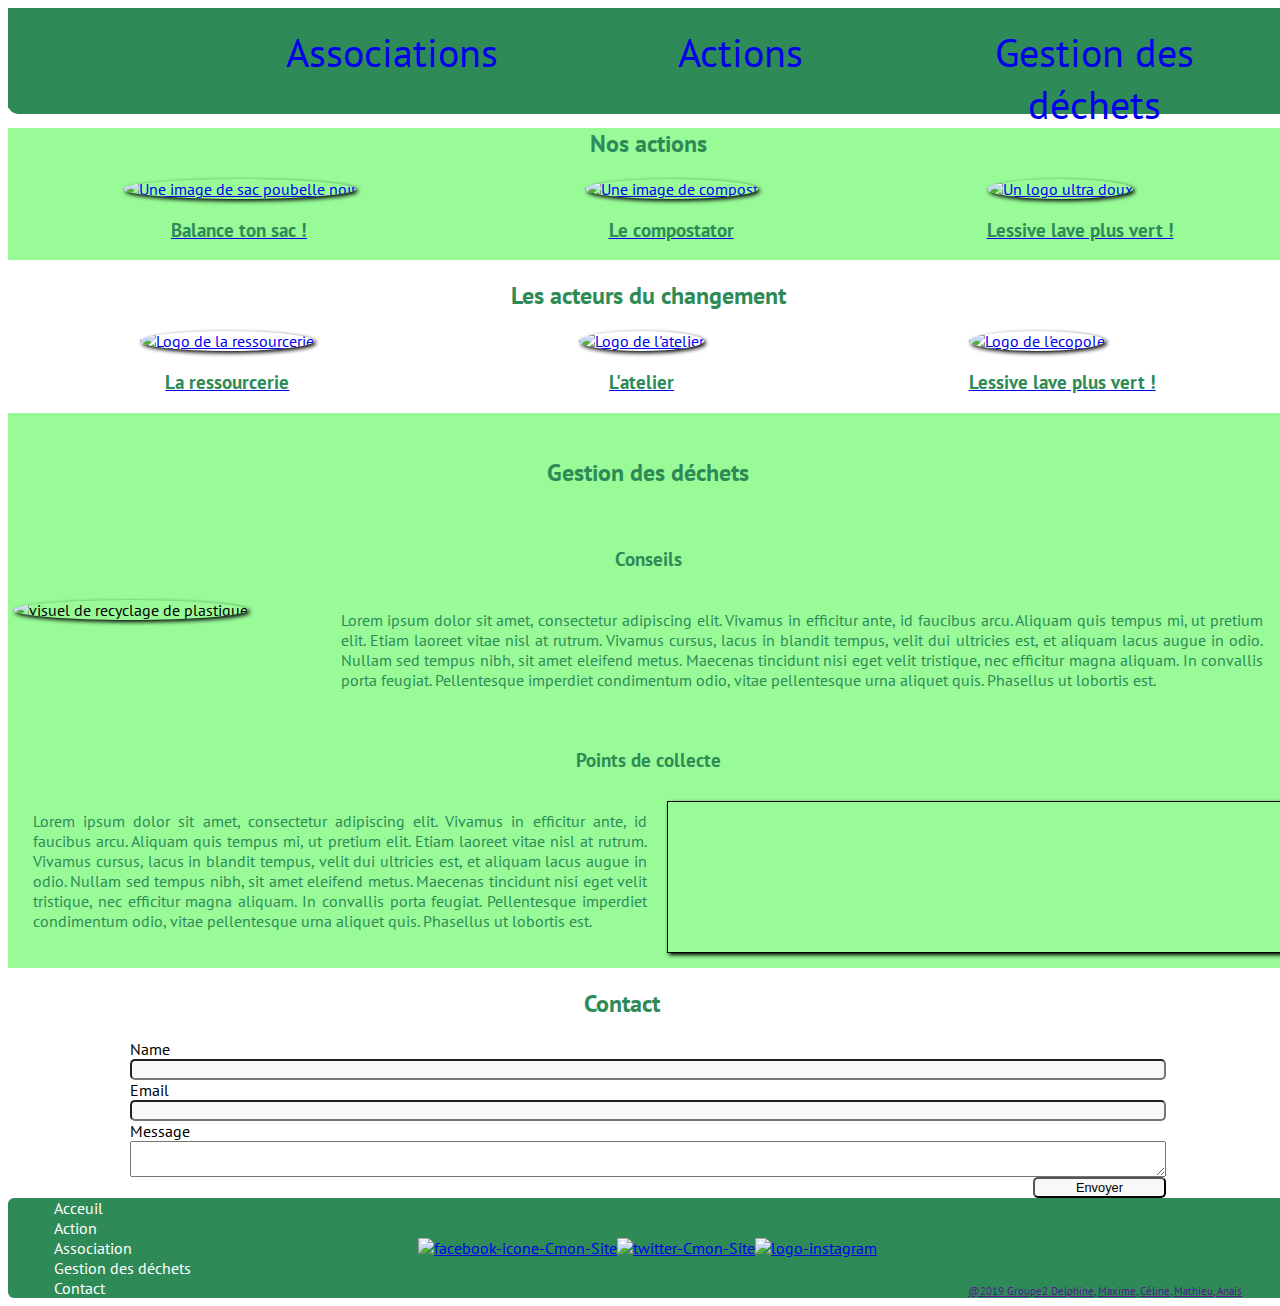
==== index.html @ fabef64c "Version groupée a redebugger" ====
<!DOCTYPE html>
<html>
	<head>
		<title>Nantes Cité Verte</title>
		<link rel="stylesheet" type="text/css" href="style.css">
		<meta name="viewport" content="initial-scale=1, maximum-scale=1">
		<link href="https://fonts.googleapis.com/css?family=PT+Sans&display=swap" rel="stylesheet">
	</head>

	<body>

		
		<div class="ensemble_menu">

			<div align="centrer"><a href="#exemple1" class="icone">&#9776</a></div> 

			

			<div class="menu" id="exemple1">
			  
			    <nav class="page">
			    	<img src="images/Logo.png" alt="logo Elephant" class="imgNav">
				    <ul class="ulNav">
				    	<li><a href="" class="close aNav">&#10006</a></li>
				    	<li><a href="#associations" class="aNav">Associations</a></li>	
				    	<li><a href="#actions" class="aNav">Actions</a></li>
				    	<li><a href="#dechets" class="aNav">Gestion des déchets</a></li>
				    </ul>
			    
			    </nav>

			</div>
		
		</div>

	<section id="actions" class="fondvert">
		<h2> Nos actions </h2>
		<div class="container-general">
			<div class="element">
				<a href="balance1.html">
					 <img src="./image/sac.jpg" alt="Une image de sac poubelle noir">
					 <h3 class="lien1">Balance ton sac !</h3>
				</a>
			</div>
			<div class="element">
				<a href="compostator2">
					<img src="./image/compost.jpg" alt="Une image de compost">
				 	<h3 class="lien1">Le compostator</h3>
				</a>
			 </div>
			 <div class="element">
				 <a href="lessive3">
				 	<img src="./image/lessive.jpg" alt="Un logo ultra doux">
				 	<h3 class="lien1">Lessive lave plus vert !</h3>
				 </a>
			 </div>
		</div>
	</section>
	
	<section id="associations">
		<h2> Les acteurs du changement </h2>
		<div class="container-general">
			<div class="element">
			 	<a href="ressourcerie1.html">
			 		<img src="./image/ressourcerie.jpg" alt="Logo de la ressourcerie">
			 		<h3 class="lien1">La ressourcerie</h3>
				</a>
			</div>
			<div class="element">
				<a href="atelier2.html">
					<img src="./image/l'atelier.jpg" alt="Logo de l'atelier">
			 		<h3 class="lien1">L'atelier</h3>
			 	</a>
			 </div>
			 <div class="element">
			 	<a href="ecopole3.html">
			 		<img src="./image/ecopole.jpeg" alt="Logo de l'ecopole">
			 		<h3 class="lien1">Lessive lave plus vert !</h3>
			 </a>
			 </div>
			</div>
	</section>
	
	<section class="containerD" id="dechets">
 			<h2>Gestion des déchets</h2>
            <h3>Conseils</h3>
            <div class="visuelg">
                <div class="visuel">
                   <img  
                   src="image/canvaRecyc.jpg" alt="visuel de recyclage de plastique"> 
                </div>
                <p>Lorem ipsum dolor sit amet, consectetur adipiscing elit. Vivamus in efficitur ante, id faucibus arcu. Aliquam quis tempus mi, ut pretium elit. Etiam laoreet vitae nisl at rutrum. Vivamus cursus, lacus in blandit tempus, velit dui ultricies est, et aliquam lacus augue in odio. Nullam sed tempus nibh, sit amet eleifend metus. Maecenas tincidunt nisi eget velit tristique, nec efficitur magna aliquam. In convallis porta feugiat. Pellentesque imperdiet condimentum odio, vitae pellentesque urna aliquet quis. Phasellus ut lobortis est. </p>
            </div>
            <h3>Points de collecte</h3>
            <div class="visueld">
                <p>Lorem ipsum dolor sit amet, consectetur adipiscing elit. Vivamus in efficitur ante, id faucibus arcu. Aliquam quis tempus mi, ut pretium elit. Etiam laoreet vitae nisl at rutrum. Vivamus cursus, lacus in blandit tempus, velit dui ultricies est, et aliquam lacus augue in odio. Nullam sed tempus nibh, sit amet eleifend metus. Maecenas tincidunt nisi eget velit tristique, nec efficitur magna aliquam. In convallis porta feugiat. Pellentesque imperdiet condimentum odio, vitae pellentesque urna aliquet quis. Phasellus ut lobortis est. </p>
                <iframe id="carteGoogle" class="visuel"
                    title="Carte collecte des déchets à Nantes"
                    src="https://www.google.com/maps/embed?pb=!1m14!1m12!1m3!1d10840.616707391895!2d-1.54962635!3d47.213565499999994!2m3!1f0!2f0!3f0!3m2!1i1024!2i768!4f13.1!5e0!3m2!1sfr!2sfr!4v1568629196642!5m2!1sfr!2sfr">
                </iframe>
            </div>
            </section>	
	<section class="containerFormulaire">
		<form>
        	<div class="containerFormulaire">
            	<h2 class="contact">Contact</h2>
            	<label for="Name"> Name </label>
            	<input type="text" name="Name" id="Name">
            	<label for="Email">Email</label>
            	<input type="text" name="Email" id="Email">
            	<label for="Message"> Message </label>
            	<textarea name="Message" id="Message"></textarea>
            	<input class="Send" type="submit" value="Envoyer">
       		</div>    
    </form> </section>
	
	<section class="footer">
		<footer>
			<div class="containerFooter">
				<div class="Navigation">
					<a class="lienFooter" href="Acceuil">Acceuil</a>
					<a class="lienFooter" href="Action">Action</a>
					<a class="lienFooter" href="Association">Association</a>
					<a class="lienFooter" href="Gestion-des-dechets">Gestion des déchets</a>
					<a class="lienFooter" href="Contact">Contact</a>
				</div>
	
				<div class="SocialMedia">
					<a href="https://ibb.co/pLm03jr"><img class="logo 1" src="https://i.ibb.co/pLm03jr/logo-instagram.png" alt="logo-instagram"></a>
					<a href="https://ibb.co/bNGXyvD"><img class="logo 2" src="https://i.ibb.co/bNGXyvD/twitter-Cmon-Site.png" alt="twitter-Cmon-Site"></a> 
					<a href="https://ibb.co/NSy2zN6"><img class="logo 3" src="https://i.ibb.co/NSy2zN6/facebook-icone-Cmon-Site.png" alt="facebook-icone-Cmon-Site"></a>            
				</div>
				<div class="mentionLegal">
					<a class="legalMentions" href="">@2019 Groupe2 Delphine, Maxime, Céline, Mathieu, Anaïs</a>
				</div>
			</div>
		</footer> 
	</section>
</body>
</html>
---- style.css ----
/*définition de la largeur du body*/

body{
  width:100%;
  font-family: 'PT Sans', sans-serif;
}


/*mise en forme de l'icone du menu et position fixe toujours visible malgré le scroll*/
.icone{
  font-size: 10vh;
  display: block;
  text-decoration: none;
  position: fixed;
  margin-left: 40%;
  margin-top: 80vh;
  color: green;
  box-shadow: 5px 5px 5px black;
  border-radius: 50%;
  padding: 10px;
  z-index: 250;
}

div.centrer{
  display: flex;
  justify-content: center;
  width: 100%;
}

/*mise en forme du menu déroulant en position caché*/
div.menu {
  display: none;
  position: fixed;
  left: 0;
  top: 0;
  width: 100%;
  height: 100%;
  background-color: white;

}

/*apparition du menu quant il est ciblé*/

div.menu:target {
  display: flex;
  z-index: 251;
}

/*mise en page de la nav*/
nav {
  margin: 2em 2em 2em 2em;
  padding: 0;
  width: 100%;
  height: 100px;
  
}

/*mise en forme des listes de la nav*/
.ulNav {
  display: flex;
  flex-direction: column-reverse;
  justify-content: space-around;
  margin: auto;
  padding: 8px;
  background-color: #98FB98;
  position: relative;
  border-radius: 10px;
  font-size: 3em;
  text-align: center;
  list-style-type: none;
  width: 100%;
  height: 100vh;
  
}
/*mise en forme de la croix de fermeture du menu*/
.close{
  font-size: 10vh;
  text-decoration: none;
  color: green;
  box-shadow: 5px 5px 5px green;
  border-radius: 50%;
  background-color: white;
  padding: 10px;
  margin-bottom: 1px;
 
}
.aNav{
  text-decoration: none;
}
.imgNav{
  display: none;
}


/*
 Mise en place des medias
*/

@media (min-width: 961px) {

  .icone{
    display: none;
  }

  div.menu{
    background-color: #2E8B57;
    display: flex;
    margin: 0;
    font-size:20px;
    left: 0;
    top: 0;
    width: 100%;
    height: 10%;
    position: static;
     
   }

   div.menu:target {
  
  display: flex;
  z-index: 1;
}

  .ulNav {
     margin: 0px
     height: 25px;
     flex-direction: row;
     justify-content: space-around;
     background-color: #2E8B57;
    /* border-radius: 10px;*/
     font-size: 2em;
     height: 10vh;
     flex-direction: row;
     display: absolute;
      
   }
  .page ul li {
       list-style-type: none;
       color: black;
       display: inline-block;
       padding: 10px 90px;
   }
   .aNav:hover {
       background-color: #98FB98;
       color: black;
     /*text-transform: uppercase;*/
    /* padding: 10px 20px;*/
   }
   .close{
    display: none;
   }

}


/*Css de Mathieu*/

.fondvert {
  background-color: #98FB98;
}

h2 {
  color: #2E8B57;
  text-align: center;
}

.element img {
  width:300px;
  height: 300px;
  border-radius: 50%;
  box-shadow: 2px 2px 4px #000000;
  transition: all 1s;

}

.lien1 {
  text-align: center;
  color: #2E8B57;
  
}

.element img:hover {
  transform: scale(1.1);
}
  
.container-general {
  display: flex;
  flex-direction: column;
  align-items:center;
}

@media only screen and (min-width: 961px) {

  .container-general {
    display:flex;
    flex-direction: row;
    justify-content: space-around;
  }

}

/*Fin CSS Mathieu*/

/*CSS De Delphine*/

.containerD {
   box-sizing: border-box;
   margin: 0px;
   padding: 5px;
   background-color: #98FB98;
   display: flex;
   flex-direction: column;
   align-items: center;
	 width: 100%;
}

@media only screen and (min-width: 961px) {
.visuelg {
	display: flex;
  flex-direction: row;
  justify-content: space-between;
}

.visueld {
  display: flex;
}

.visuelg p {
	padding: 10px 20px;
	flex : 3;
}

.visueld p {
  padding: 10px 20px;
  flex : 1;
}

.visuel {
	flex : 1;
}

}

.containerD h2, .containerD h3 {
	padding-top: 20px;
	text-align: center;
  color: #2E8B57;
}


.visueld p, .visuelg p, .visuel {
  margin: 10px auto;
}

.visueld p, .visuelg p {
  width: 60%;
	text-align: justify;
  color: #2E8B57;
}

.containerD img {
	width: 60%;
	max-height: 300px;
	border-radius: 50%;
  box-shadow: 2px 2px 4px #000000;
}

/* pour carte google : iframe + output */
.containerD iframe {
    border: 1px solid black;
    box-shadow: 2px 2px 4px #000000;
    width: 98%;
}

.containerD .output {
    background: #eee;
}

/*Formulaire Anais*/

.contact{
  text-align: center;
  margin-left: -5%;
}

.containerFormulaire{
  display:flex;
  flex-direction: column;
  margin-left: 5%;
  width: 90%;
}

.Send{
  margin-left: auto;
  font-size: 80%;
  text-align: center;
  }

.containerFormulaire input{
  display:flex;
  flex-direction: column;
  padding-left: 4% ;
  padding-right:4%;  
  background-color: #F8F8F8F8;
  border-radius: 5px;
  }

/*Footer*/

.containerFooter{
  background-color:#2E8B57 ;
  display: flex;
  justify-content: space-around; 
  flex-wrap: wrap;
  margin-top: auto;
  margin-bottom: auto;
  grid-column: 1 / -1;
  align-content: stretch;
  border-radius: 6px;

  }
  
.Navigation{
  display:flex;
  flex-direction : column;
  justify-content: space-around;
  flex: 0.5;
  }


.SocialMedia{
  display:flex;
  flex-direction : row-reverse;
  justify-content: space-around;
  align-items: center;
  }
.mentionLegal{
  font-size: 70%;
  display: flex;
  align-items: flex-end;
  }

    
.logo{
  width: 30px;  
  }

.lienFooter {
   text-decoration: none;
   color: white;
 }

@media screen and (max-width:961px) {
  .containerFooter {
    flex-direction: column;
    height: auto;
   justify-content: center;
   align-content: center;
}

.Navigation, .mentionLegal, .SocialMedia {
   margin-bottom: auto;
   margin-top: auto;
   text-align: center;
}
 
  }

 /* mettre menu burger sur version portable */
 /* enlever le footer sur version portable */
 /* mettre code du footer sur version PC */
 /* enlever navbar sur version portable */

 /*Début CSS Partie Céline */


.titrepage1 {
  color:#2E8B57;
  font-size:55px;
  text-align:center;
  padding-bottom: 20px;
}

.titrepage2 {
  color:#2E8B57;
  font-size:30px;
  text-align:center;

}


.imageActAsso1 {
  border-radius: 50%;
    box-shadow: 2px 2px 4px #000000;

}

.paraActAsso {
font-family: sans-serif;
justify-content: align;
}


.description {
  background-color: #98FB98;
  padding-bottom: 100px;
}

.paradescription{
  justify-content: align;
  text-align:center;
  padding-top:30px;
}


@media (min-width: 962px){

.page {
      background-color: #2E8B57;
      display: block;
      margin: 0;
      font-size:20px;
  }
.page ul {
      margin: 0px
  }
  
.page ul li {
      list-style-type: none;
      color: black;
      display: inline-block;
      padding: 10px 90px;
  }
  
  .menuActAsso:hover {
      background-color: #98FB98;
      color: black;
    text-transform: uppercase;
    padding: 10px 20px;
  }

  .containerActAsso {
  display:flex;
  flex-direction:row-reverse;
  justify-content: space-around;
  text-align: justify; 
}

.containerActAsso div {
  margin:30px;
}
 

#logo{

padding: 0px 5px;
}

}
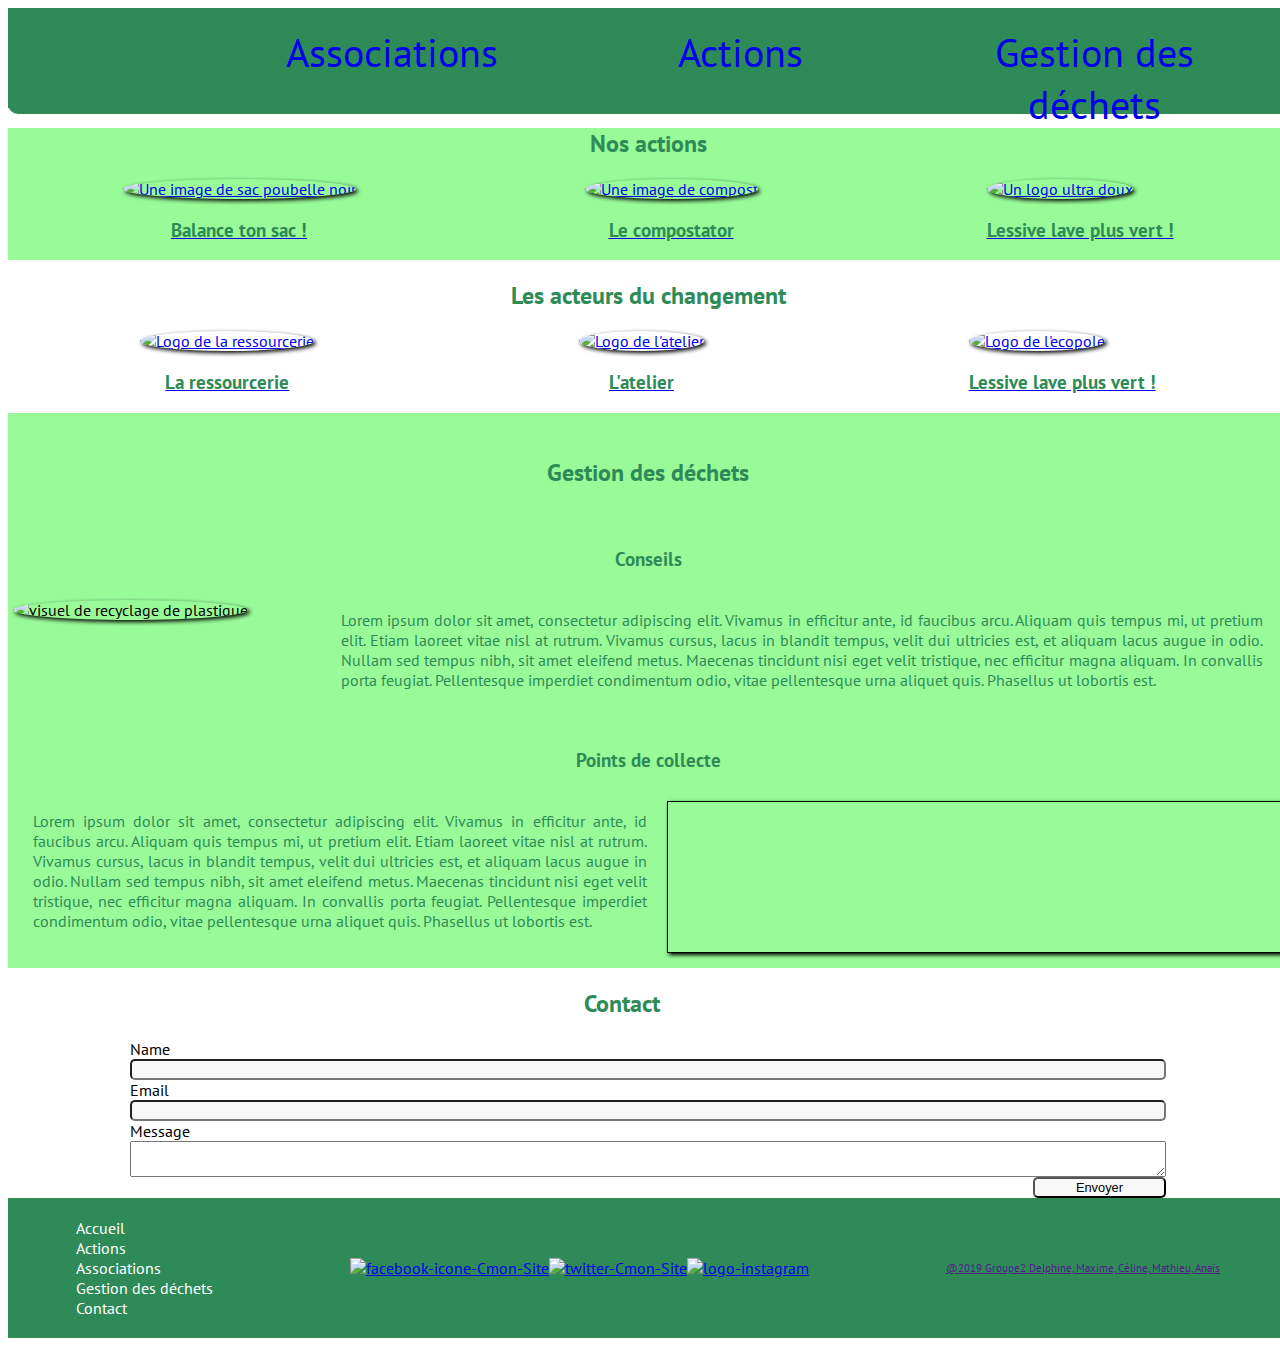
==== commit 2ca6fea8: "formformform" ====
--- a/index.html
+++ b/index.html
@@ -1,140 +1,144 @@
 <!DOCTYPE html>
 <html>
-	<head>
-		<title>Nantes Cité Verte</title>
-		<link rel="stylesheet" type="text/css" href="style.css">
-		<meta name="viewport" content="initial-scale=1, maximum-scale=1">
-		<link href="https://fonts.googleapis.com/css?family=PT+Sans&display=swap" rel="stylesheet">
-	</head>
 
-	<body>
+<head>
+    <title>Nantes Cité Verte</title>
+    <link rel="stylesheet" type="text/css" href="style.css">
+    <meta name="viewport" content="initial-scale=1, maximum-scale=1">
+    <link href="https://fonts.googleapis.com/css?family=PT+Sans&display=swap" rel="stylesheet">
+</head>
 
-		
-		<div class="ensemble_menu">
+<body>
 
-			<div align="centrer"><a href="#exemple1" class="icone">&#9776</a></div> 
 
-			
+    <div class="ensemble_menu" id="accueil">
 
-			<div class="menu" id="exemple1">
-			  
-			    <nav class="page">
-			    	<img src="images/Logo.png" alt="logo Elephant" class="imgNav">
-				    <ul class="ulNav">
-				    	<li><a href="" class="close aNav">&#10006</a></li>
-				    	<li><a href="#associations" class="aNav">Associations</a></li>	
-				    	<li><a href="#actions" class="aNav">Actions</a></li>
-				    	<li><a href="#dechets" class="aNav">Gestion des déchets</a></li>
-				    </ul>
-			    
-			    </nav>
+        <div align="centrer"><a href="#exemple1" class="icone">&#9776</a></div>
 
-			</div>
-		
-		</div>
 
-	<section id="actions" class="fondvert">
-		<h2> Nos actions </h2>
-		<div class="container-general">
-			<div class="element">
-				<a href="balance1.html">
-					 <img src="./image/sac.jpg" alt="Une image de sac poubelle noir">
-					 <h3 class="lien1">Balance ton sac !</h3>
-				</a>
-			</div>
-			<div class="element">
-				<a href="compostator2">
-					<img src="./image/compost.jpg" alt="Une image de compost">
-				 	<h3 class="lien1">Le compostator</h3>
-				</a>
-			 </div>
-			 <div class="element">
-				 <a href="lessive3">
-				 	<img src="./image/lessive.jpg" alt="Un logo ultra doux">
-				 	<h3 class="lien1">Lessive lave plus vert !</h3>
-				 </a>
-			 </div>
-		</div>
-	</section>
-	
-	<section id="associations">
-		<h2> Les acteurs du changement </h2>
-		<div class="container-general">
-			<div class="element">
-			 	<a href="ressourcerie1.html">
-			 		<img src="./image/ressourcerie.jpg" alt="Logo de la ressourcerie">
-			 		<h3 class="lien1">La ressourcerie</h3>
-				</a>
-			</div>
-			<div class="element">
-				<a href="atelier2.html">
-					<img src="./image/l'atelier.jpg" alt="Logo de l'atelier">
-			 		<h3 class="lien1">L'atelier</h3>
-			 	</a>
-			 </div>
-			 <div class="element">
-			 	<a href="ecopole3.html">
-			 		<img src="./image/ecopole.jpeg" alt="Logo de l'ecopole">
-			 		<h3 class="lien1">Lessive lave plus vert !</h3>
-			 </a>
-			 </div>
-			</div>
-	</section>
-	
-	<section class="containerD" id="dechets">
- 			<h2>Gestion des déchets</h2>
-            <h3>Conseils</h3>
-            <div class="visuelg">
-                <div class="visuel">
-                   <img  
-                   src="image/canvaRecyc.jpg" alt="visuel de recyclage de plastique"> 
+
+        <div class="menu" id="exemple1">
+
+            <nav class="page">
+                <img src="images/Logo.png" alt="logo Elephant" class="imgNav">
+                <ul class="ulNav">
+                    <li><a href="" class="close aNav">&#10006</a></li>
+                    <li><a href="#associations" class="aNav">Associations</a></li>
+                    <li><a href="#actions" class="aNav">Actions</a></li>
+                    <li><a href="#dechets" class="aNav">Gestion des déchets</a></li>
+                </ul>
+
+            </nav>
+
+        </div>
+
+    </div>
+
+    <section id="actions" class="fondvert">
+        <h2> Nos actions </h2>
+        <div class="container-general">
+            <div class="element">
+                <a href="balance1.html">
+                    <img src="./image/sac.jpg" alt="Une image de sac poubelle noir">
+                    <h3 class="lien1">Balance ton sac !</h3>
+                </a>
+            </div>
+            <div class="element">
+                <a href="compostator2">
+                    <img src="./image/compost.jpg" alt="Une image de compost">
+                    <h3 class="lien1">Le compostator</h3>
+                </a>
+            </div>
+            <div class="element">
+                <a href="lessive3">
+                    <img src="./image/lessive.jpg" alt="Un logo ultra doux">
+                    <h3 class="lien1">Lessive lave plus vert !</h3>
+                </a>
+            </div>
+        </div>
+    </section>
+
+    <section id="associations">
+        <h2> Les acteurs du changement </h2>
+        <div class="container-general">
+            <div class="element">
+                <a href="ressourcerie1.html">
+                    <img src="./image/ressourcerie.jpg" alt="Logo de la ressourcerie">
+                    <h3 class="lien1">La ressourcerie</h3>
+                </a>
+            </div>
+            <div class="element">
+                <a href="atelier2.html">
+                    <img src="./image/l'atelier.jpg" alt="Logo de l'atelier">
+                    <h3 class="lien1">L'atelier</h3>
+                </a>
+            </div>
+            <div class="element">
+                <a href="ecopole3.html">
+                    <img src="./image/ecopole.jpeg" alt="Logo de l'ecopole">
+                    <h3 class="lien1">Lessive lave plus vert !</h3>
+                </a>
+            </div>
+        </div>
+    </section>
+
+    <section class="containerD" id="dechets">
+        <h2>Gestion des déchets</h2>
+        <h3>Conseils</h3>
+        <div class="visuelg">
+            <div class="visuel">
+                <img src="image/canvaRecyc.jpg" alt="visuel de recyclage de plastique">
+            </div>
+            <p>Lorem ipsum dolor sit amet, consectetur adipiscing elit. Vivamus in efficitur ante, id faucibus arcu. Aliquam quis tempus mi, ut pretium elit. Etiam laoreet vitae nisl at rutrum. Vivamus cursus, lacus in blandit tempus, velit dui ultricies
+                est, et aliquam lacus augue in odio. Nullam sed tempus nibh, sit amet eleifend metus. Maecenas tincidunt nisi eget velit tristique, nec efficitur magna aliquam. In convallis porta feugiat. Pellentesque imperdiet condimentum odio, vitae
+                pellentesque urna aliquet quis. Phasellus ut lobortis est. </p>
+        </div>
+        <h3>Points de collecte</h3>
+        <div class="visueld">
+            <p>Lorem ipsum dolor sit amet, consectetur adipiscing elit. Vivamus in efficitur ante, id faucibus arcu. Aliquam quis tempus mi, ut pretium elit. Etiam laoreet vitae nisl at rutrum. Vivamus cursus, lacus in blandit tempus, velit dui ultricies
+                est, et aliquam lacus augue in odio. Nullam sed tempus nibh, sit amet eleifend metus. Maecenas tincidunt nisi eget velit tristique, nec efficitur magna aliquam. In convallis porta feugiat. Pellentesque imperdiet condimentum odio, vitae
+                pellentesque urna aliquet quis. Phasellus ut lobortis est. </p>
+            <iframe id="carteGoogle" class="visuel" title="Carte collecte des déchets à Nantes" src="https://www.google.com/maps/embed?pb=!1m14!1m12!1m3!1d10840.616707391895!2d-1.54962635!3d47.213565499999994!2m3!1f0!2f0!3f0!3m2!1i1024!2i768!4f13.1!5e0!3m2!1sfr!2sfr!4v1568629196642!5m2!1sfr!2sfr">
+                </iframe>
+        </div>
+    </section>
+    <section class="containerFormulaire" id="contact">
+        <form>
+            <div class="containerFormulaire">
+                <h2 class="contact">Contact</h2>
+                <label for="Name"> Name </label>
+                <input type="text" name="Name" id="Name">
+                <label for="Email">Email</label>
+                <input type="text" name="Email" id="Email">
+                <label for="Message"> Message </label>
+                <textarea name="Message" id="Message"></textarea>
+                <input class="Send" type="submit" value="Envoyer">
+            </div>
+        </form>
+    </section>
+
+    <section class="footer">
+        <footer>
+            <div class="containerFooter">
+                <div class="Navigation">
+                    <a class="lienFooter" href="#accueil">Accueil</a>
+                    <a class="lienFooter" href="#actions">Actions</a>
+                    <a class="lienFooter" href="#associations">Associations</a>
+                    <a class="lienFooter" href="#dechets">Gestion des déchets</a>
+                    <a class="lienFooter" href="#contact">Contact</a>
                 </div>
-                <p>Lorem ipsum dolor sit amet, consectetur adipiscing elit. Vivamus in efficitur ante, id faucibus arcu. Aliquam quis tempus mi, ut pretium elit. Etiam laoreet vitae nisl at rutrum. Vivamus cursus, lacus in blandit tempus, velit dui ultricies est, et aliquam lacus augue in odio. Nullam sed tempus nibh, sit amet eleifend metus. Maecenas tincidunt nisi eget velit tristique, nec efficitur magna aliquam. In convallis porta feugiat. Pellentesque imperdiet condimentum odio, vitae pellentesque urna aliquet quis. Phasellus ut lobortis est. </p>
+
+                <div class="SocialMedia">
+                    <a href="http://aremacs.com/" target="_blank"><img class="logo 1" src="https://i.ibb.co/pLm03jr/logo-instagram.png" alt="logo-instagram"></a>
+                    <a href="https://flexboxfroggy.com/" target="_blank"><img class="logo 2" src="https://i.ibb.co/bNGXyvD/twitter-Cmon-Site.png" alt="twitter-Cmon-Site"></a>
+                    <a href="https://www.ecossolies.fr/-Le-Solilab-" target="_blank"><img class="logo 3" src="https://i.ibb.co/NSy2zN6/facebook-icone-Cmon-Site.png" alt="facebook-icone-Cmon-Site"></a>
+                </div>
+                <div class="mentionLegal">
+                    <a class="legalMentions" href="">@2019 Groupe2 Delphine, Maxime, Céline, Mathieu, Anaïs</a>
+                </div>
             </div>
-            <h3>Points de collecte</h3>
-            <div class="visueld">
-                <p>Lorem ipsum dolor sit amet, consectetur adipiscing elit. Vivamus in efficitur ante, id faucibus arcu. Aliquam quis tempus mi, ut pretium elit. Etiam laoreet vitae nisl at rutrum. Vivamus cursus, lacus in blandit tempus, velit dui ultricies est, et aliquam lacus augue in odio. Nullam sed tempus nibh, sit amet eleifend metus. Maecenas tincidunt nisi eget velit tristique, nec efficitur magna aliquam. In convallis porta feugiat. Pellentesque imperdiet condimentum odio, vitae pellentesque urna aliquet quis. Phasellus ut lobortis est. </p>
-                <iframe id="carteGoogle" class="visuel"
-                    title="Carte collecte des déchets à Nantes"
-                    src="https://www.google.com/maps/embed?pb=!1m14!1m12!1m3!1d10840.616707391895!2d-1.54962635!3d47.213565499999994!2m3!1f0!2f0!3f0!3m2!1i1024!2i768!4f13.1!5e0!3m2!1sfr!2sfr!4v1568629196642!5m2!1sfr!2sfr">
-                </iframe>
-            </div>
-            </section>	
-	<section class="containerFormulaire">
-		<form>
-        	<div class="containerFormulaire">
-            	<h2 class="contact">Contact</h2>
-            	<label for="Name"> Name </label>
-            	<input type="text" name="Name" id="Name">
-            	<label for="Email">Email</label>
-            	<input type="text" name="Email" id="Email">
-            	<label for="Message"> Message </label>
-            	<textarea name="Message" id="Message"></textarea>
-            	<input class="Send" type="submit" value="Envoyer">
-       		</div>    
-    </form> </section>
-	
-	<section class="footer">
-		<footer>
-			<div class="containerFooter">
-				<div class="Navigation">
-					<a class="lienFooter" href="Acceuil">Acceuil</a>
-					<a class="lienFooter" href="Action">Action</a>
-					<a class="lienFooter" href="Association">Association</a>
-					<a class="lienFooter" href="Gestion-des-dechets">Gestion des déchets</a>
-					<a class="lienFooter" href="Contact">Contact</a>
-				</div>
-	
-				<div class="SocialMedia">
-					<a href="https://ibb.co/pLm03jr"><img class="logo 1" src="https://i.ibb.co/pLm03jr/logo-instagram.png" alt="logo-instagram"></a>
-					<a href="https://ibb.co/bNGXyvD"><img class="logo 2" src="https://i.ibb.co/bNGXyvD/twitter-Cmon-Site.png" alt="twitter-Cmon-Site"></a> 
-					<a href="https://ibb.co/NSy2zN6"><img class="logo 3" src="https://i.ibb.co/NSy2zN6/facebook-icone-Cmon-Site.png" alt="facebook-icone-Cmon-Site"></a>            
-				</div>
-				<div class="mentionLegal">
-					<a class="legalMentions" href="">@2019 Groupe2 Delphine, Maxime, Céline, Mathieu, Anaïs</a>
-				</div>
-			</div>
-		</footer> 
-	</section>
+        </footer>
+    </section>
 </body>
+
 </html>--- a/style.css
+++ b/style.css
@@ -1,94 +1,103 @@
 /*définition de la largeur du body*/
 
-body{
-  width:100%;
-  font-family: 'PT Sans', sans-serif;
+body {
+    width: 100%;
+    font-family: 'PT Sans', sans-serif;
 }
 
 
 /*mise en forme de l'icone du menu et position fixe toujours visible malgré le scroll*/
-.icone{
-  font-size: 10vh;
-  display: block;
-  text-decoration: none;
-  position: fixed;
-  margin-left: 40%;
-  margin-top: 80vh;
-  color: green;
-  box-shadow: 5px 5px 5px black;
-  border-radius: 50%;
-  padding: 10px;
-  z-index: 250;
-}
-
-div.centrer{
-  display: flex;
-  justify-content: center;
-  width: 100%;
-}
+
+.icone {
+    font-size: 10vh;
+    display: block;
+    text-decoration: none;
+    position: fixed;
+    margin-left: 40%;
+    margin-top: 80vh;
+    color: green;
+    box-shadow: 5px 5px 5px black;
+    border-radius: 50%;
+    padding: 10px;
+    z-index: 250;
+}
+
+div.centrer {
+    display: flex;
+    justify-content: center;
+    width: 100%;
+}
+
 
 /*mise en forme du menu déroulant en position caché*/
+
 div.menu {
-  display: none;
-  position: fixed;
-  left: 0;
-  top: 0;
-  width: 100%;
-  height: 100%;
-  background-color: white;
-
-}
+    display: none;
+    position: fixed;
+    left: 0;
+    top: 0;
+    width: 100%;
+    height: 100%;
+    background-color: white;
+}
+
 
 /*apparition du menu quant il est ciblé*/
 
 div.menu:target {
-  display: flex;
-  z-index: 251;
-}
+    display: flex;
+    z-index: 251;
+}
+
 
 /*mise en page de la nav*/
+
 nav {
-  margin: 2em 2em 2em 2em;
-  padding: 0;
-  width: 100%;
-  height: 100px;
-  
-}
+    margin: 2em 2em 2em 2em;
+    padding: 0;
+    width: 100%;
+    height: 100px;
+}
+
 
 /*mise en forme des listes de la nav*/
+
 .ulNav {
-  display: flex;
-  flex-direction: column-reverse;
-  justify-content: space-around;
-  margin: auto;
-  padding: 8px;
-  background-color: #98FB98;
-  position: relative;
-  border-radius: 10px;
-  font-size: 3em;
-  text-align: center;
-  list-style-type: none;
-  width: 100%;
-  height: 100vh;
-  
-}
+    display: flex;
+    flex-direction: column-reverse;
+    justify-content: space-around;
+    margin: auto;
+    padding: 8px;
+    background-color: #98FB98;
+    position: relative;
+    border-radius: 10px;
+    font-size: 3em;
+    text-align: center;
+    list-style-type: none;
+    width: 100%;
+    height: 100vh;
+}
+
+
 /*mise en forme de la croix de fermeture du menu*/
-.close{
-  font-size: 10vh;
-  text-decoration: none;
-  color: green;
-  box-shadow: 5px 5px 5px green;
-  border-radius: 50%;
-  background-color: white;
-  padding: 10px;
-  margin-bottom: 1px;
- 
-}
-.aNav{
-  text-decoration: none;
-}
-.imgNav{
-  display: none;
+
+.close {
+    font-size: 10vh;
+    text-decoration: none;
+    color: green;
+    box-shadow: 5px 5px 5px green;
+    border-radius: 50%;
+    background-color: white;
+    padding: 10px;
+    margin-bottom: 1px;
+}
+
+.aNav {
+    text-decoration: none;
+}
+
+.imgNav {
+    display: none;
 }
 
 
@@ -97,175 +106,164 @@
 */
 
 @media (min-width: 961px) {
-
-  .icone{
-    display: none;
-  }
-
-  div.menu{
-    background-color: #2E8B57;
-    display: flex;
-    margin: 0;
-    font-size:20px;
-    left: 0;
-    top: 0;
-    width: 100%;
-    height: 10%;
-    position: static;
-     
-   }
-
-   div.menu:target {
-  
-  display: flex;
-  z-index: 1;
-}
-
-  .ulNav {
-     margin: 0px
-     height: 25px;
-     flex-direction: row;
-     justify-content: space-around;
-     background-color: #2E8B57;
-    /* border-radius: 10px;*/
-     font-size: 2em;
-     height: 10vh;
-     flex-direction: row;
-     display: absolute;
-      
-   }
-  .page ul li {
-       list-style-type: none;
-       color: black;
-       display: inline-block;
-       padding: 10px 90px;
-   }
-   .aNav:hover {
-       background-color: #98FB98;
-       color: black;
-     /*text-transform: uppercase;*/
-    /* padding: 10px 20px;*/
-   }
-   .close{
-    display: none;
-   }
-
+    .icone {
+        display: none;
+    }
+    div.menu {
+        background-color: #2E8B57;
+        display: flex;
+        margin: 0;
+        font-size: 20px;
+        left: 0;
+        top: 0;
+        width: 100%;
+        height: 10%;
+        position: static;
+    }
+    div.menu:target {
+        display: flex;
+        z-index: 1;
+    }
+    .ulNav {
+        margin: 0px height: 25px;
+        flex-direction: row;
+        justify-content: space-around;
+        background-color: #2E8B57;
+        /* border-radius: 10px;*/
+        font-size: 2em;
+        height: 10vh;
+        flex-direction: row;
+        display: absolute;
+    }
+    .page ul li {
+        list-style-type: none;
+        color: black;
+        display: inline-block;
+        padding: 10px 90px;
+    }
+    .aNav:hover {
+        background-color: #98FB98;
+        color: black;
+        /*text-transform: uppercase;*/
+        /* padding: 10px 20px;*/
+    }
+    .close {
+        display: none;
+    }
 }
 
 
 /*Css de Mathieu*/
 
 .fondvert {
-  background-color: #98FB98;
+    background-color: #98FB98;
 }
 
 h2 {
-  color: #2E8B57;
-  text-align: center;
+    color: #2E8B57;
+    text-align: center;
 }
 
 .element img {
-  width:300px;
-  height: 300px;
-  border-radius: 50%;
-  box-shadow: 2px 2px 4px #000000;
-  transition: all 1s;
-
+    width: 300px;
+    height: 300px;
+    border-radius: 50%;
+    box-shadow: 2px 2px 4px #000000;
+    transition: all 1s;
 }
 
 .lien1 {
-  text-align: center;
-  color: #2E8B57;
-  
+    text-align: center;
+    color: #2E8B57;
 }
 
 .element img:hover {
-  transform: scale(1.1);
-}
-  
+    transform: scale(1.1);
+}
+
 .container-general {
-  display: flex;
-  flex-direction: column;
-  align-items:center;
+    display: flex;
+    flex-direction: column;
+    align-items: center;
 }
 
 @media only screen and (min-width: 961px) {
-
-  .container-general {
-    display:flex;
-    flex-direction: row;
-    justify-content: space-around;
-  }
-
-}
+    .container-general {
+        display: flex;
+        flex-direction: row;
+        justify-content: space-around;
+    }
+}
+
 
 /*Fin CSS Mathieu*/
 
+
 /*CSS De Delphine*/
 
 .containerD {
-   box-sizing: border-box;
-   margin: 0px;
-   padding: 5px;
-   background-color: #98FB98;
-   display: flex;
-   flex-direction: column;
-   align-items: center;
-	 width: 100%;
+    box-sizing: border-box;
+    margin: 0px;
+    padding: 5px;
+    background-color: #98FB98;
+    display: flex;
+    flex-direction: column;
+    align-items: center;
+    width: 100%;
 }
 
 @media only screen and (min-width: 961px) {
-.visuelg {
-	display: flex;
-  flex-direction: row;
-  justify-content: space-between;
-}
-
-.visueld {
-  display: flex;
-}
-
+    .visuelg {
+        display: flex;
+        flex-direction: row;
+        justify-content: space-between;
+    }
+    .visueld {
+        display: flex;
+    }
+    .visuelg p {
+        padding: 10px 20px;
+        flex: 3;
+    }
+    .visueld p {
+        padding: 10px 20px;
+        flex: 1;
+    }
+    .visuel {
+        flex: 1;
+    }
+}
+
+.containerD h2,
+.containerD h3 {
+    padding-top: 20px;
+    text-align: center;
+    color: #2E8B57;
+}
+
+.visueld p,
+.visuelg p,
+.visuel {
+    margin: 10px auto;
+}
+
+.visueld p,
 .visuelg p {
-	padding: 10px 20px;
-	flex : 3;
-}
-
-.visueld p {
-  padding: 10px 20px;
-  flex : 1;
-}
-
-.visuel {
-	flex : 1;
-}
-
-}
-
-.containerD h2, .containerD h3 {
-	padding-top: 20px;
-	text-align: center;
-  color: #2E8B57;
-}
-
-
-.visueld p, .visuelg p, .visuel {
-  margin: 10px auto;
-}
-
-.visueld p, .visuelg p {
-  width: 60%;
-	text-align: justify;
-  color: #2E8B57;
+    width: 60%;
+    text-align: justify;
+    color: #2E8B57;
 }
 
 .containerD img {
-	width: 60%;
-	max-height: 300px;
-	border-radius: 50%;
-  box-shadow: 2px 2px 4px #000000;
-}
+    width: 60%;
+    max-height: 300px;
+    border-radius: 50%;
+    box-shadow: 2px 2px 4px #000000;
+}
+
 
 /* pour carte google : iframe + output */
+
 .containerD iframe {
     border: 1px solid black;
     box-shadow: 2px 2px 4px #000000;
@@ -276,184 +274,174 @@
     background: #eee;
 }
 
+
 /*Formulaire Anais*/
 
-.contact{
-  text-align: center;
-  margin-left: -5%;
-}
-
-.containerFormulaire{
-  display:flex;
-  flex-direction: column;
-  margin-left: 5%;
-  width: 90%;
-}
-
-.Send{
-  margin-left: auto;
-  font-size: 80%;
-  text-align: center;
-  }
-
-.containerFormulaire input{
-  display:flex;
-  flex-direction: column;
-  padding-left: 4% ;
-  padding-right:4%;  
-  background-color: #F8F8F8F8;
-  border-radius: 5px;
-  }
+.contact {
+    text-align: center;
+    margin-left: -5%;
+}
+
+.containerFormulaire {
+    display: flex;
+    flex-direction: column;
+    margin-left: 5%;
+    width: 90%;
+}
+
+.Send {
+    margin-left: auto;
+    font-size: 80%;
+    text-align: center;
+}
+
+.containerFormulaire input {
+    display: flex;
+    flex-direction: column;
+    padding-left: 4%;
+    padding-right: 4%;
+    background-color: #F8F8F8F8;
+    border-radius: 5px;
+
+}
+
 
 /*Footer*/
 
-.containerFooter{
-  background-color:#2E8B57 ;
-  display: flex;
-  justify-content: space-around; 
-  flex-wrap: wrap;
-  margin-top: auto;
-  margin-bottom: auto;
-  grid-column: 1 / -1;
-  align-content: stretch;
-  border-radius: 6px;
-
-  }
-  
-.Navigation{
-  display:flex;
-  flex-direction : column;
-  justify-content: space-around;
-  flex: 0.5;
-  }
-
-
-.SocialMedia{
-  display:flex;
-  flex-direction : row-reverse;
-  justify-content: space-around;
-  align-items: center;
-  }
-.mentionLegal{
-  font-size: 70%;
-  display: flex;
-  align-items: flex-end;
-  }
-
-    
-.logo{
-  width: 30px;  
-  }
+.containerFooter {
+    background-color: #2E8B57;
+    display: flex;
+    justify-content: space-around;
+    align-items: center;
+    padding-top: 20px;
+    padding-bottom: 20px;
+}
+
+.Navigation {
+    display: flex;
+    flex-direction: column;
+}
+
+.SocialMedia {
+    display: flex;
+    flex-direction: row-reverse;
+    justify-content: space-around;
+    align-items: center;
+}
+
+.mentionLegal {
+    font-size: 70%;
+    display: flex;
+    justify-content: flex-end;
+    align-items: flex-end;
+}
+
+.logo {
+    width: 30px;
+}
 
 .lienFooter {
-   text-decoration: none;
-   color: white;
- }
+    text-decoration: none;
+    color: white;
+}
 
 @media screen and (max-width:961px) {
-  .containerFooter {
-    flex-direction: column;
-    height: auto;
-   justify-content: center;
-   align-content: center;
-}
-
-.Navigation, .mentionLegal, .SocialMedia {
-   margin-bottom: auto;
-   margin-top: auto;
-   text-align: center;
-}
- 
-  }
-
- /* mettre menu burger sur version portable */
- /* enlever le footer sur version portable */
- /* mettre code du footer sur version PC */
- /* enlever navbar sur version portable */
-
- /*Début CSS Partie Céline */
-
+    .containerFooter {
+        flex-direction: column;
+        height: auto;
+        justify-content: center;
+        align-content: center;
+    }
+    .Navigation,
+    .mentionLegal,
+    .SocialMedia {
+        margin-bottom: auto;
+        margin-top: auto;
+        text-align: center;
+    }
+}
+
+
+/* mettre menu burger sur version portable */
+
+
+/* enlever le footer sur version portable */
+
+
+/* mettre code du footer sur version PC */
+
+
+/* enlever navbar sur version portable */
+
+
+/*Début CSS Partie Céline */
 
 .titrepage1 {
-  color:#2E8B57;
-  font-size:55px;
-  text-align:center;
-  padding-bottom: 20px;
+    color: #2E8B57;
+    font-size: 55px;
+    text-align: center;
+    padding-bottom: 20px;
 }
 
 .titrepage2 {
-  color:#2E8B57;
-  font-size:30px;
-  text-align:center;
-
-}
-
+    color: #2E8B57;
+    font-size: 30px;
+    text-align: center;
+}
 
 .imageActAsso1 {
-  border-radius: 50%;
+    border-radius: 50%;
     box-shadow: 2px 2px 4px #000000;
-
 }
 
 .paraActAsso {
-font-family: sans-serif;
-justify-content: align;
-}
-
+    font-family: sans-serif;
+    justify-content: align;
+}
 
 .description {
-  background-color: #98FB98;
-  padding-bottom: 100px;
-}
-
-.paradescription{
-  justify-content: align;
-  text-align:center;
-  padding-top:30px;
-}
-
-
-@media (min-width: 962px){
-
-.page {
-      background-color: #2E8B57;
-      display: block;
-      margin: 0;
-      font-size:20px;
-  }
-.page ul {
-      margin: 0px
-  }
-  
-.page ul li {
-      list-style-type: none;
-      color: black;
-      display: inline-block;
-      padding: 10px 90px;
-  }
-  
-  .menuActAsso:hover {
-      background-color: #98FB98;
-      color: black;
-    text-transform: uppercase;
-    padding: 10px 20px;
-  }
-
-  .containerActAsso {
-  display:flex;
-  flex-direction:row-reverse;
-  justify-content: space-around;
-  text-align: justify; 
-}
-
-.containerActAsso div {
-  margin:30px;
-}
- 
-
-#logo{
-
-padding: 0px 5px;
-}
-
+    background-color: #98FB98;
+    padding-bottom: 100px;
+}
+
+.paradescription {
+    justify-content: align;
+    text-align: center;
+    padding-top: 30px;
+}
+
+@media (min-width: 962px) {
+    .page {
+        background-color: #2E8B57;
+        display: block;
+        margin: 0;
+        font-size: 20px;
+    }
+    .page ul {
+        margin: 0px
+    }
+    .page ul li {
+        list-style-type: none;
+        color: black;
+        display: inline-block;
+        padding: 10px 90px;
+    }
+    .menuActAsso:hover {
+        background-color: #98FB98;
+        color: black;
+        text-transform: uppercase;
+        padding: 10px 20px;
+    }
+    .containerActAsso {
+        display: flex;
+        flex-direction: row-reverse;
+        justify-content: space-around;
+        text-align: justify;
+    }
+    .containerActAsso div {
+        margin: 30px;
+    }
+    #logo {
+        padding: 0px 5px;
+    }
 }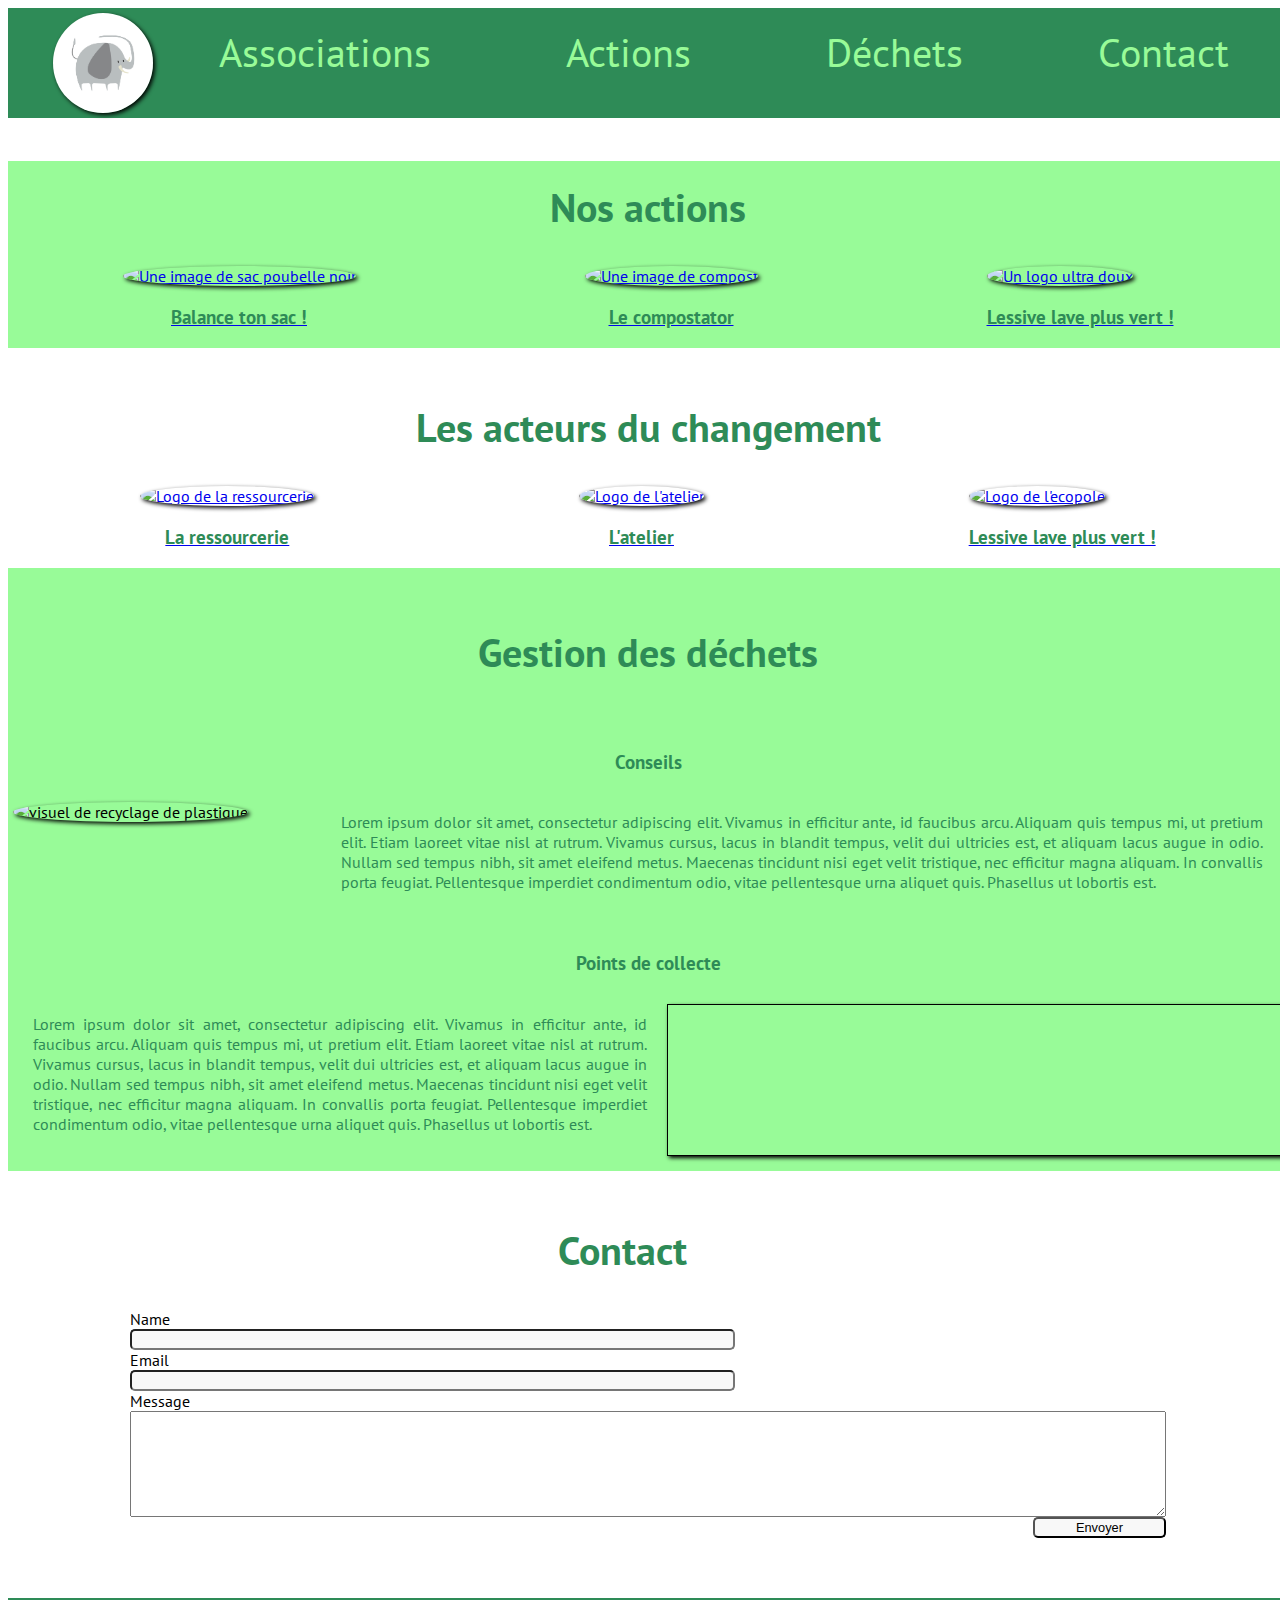
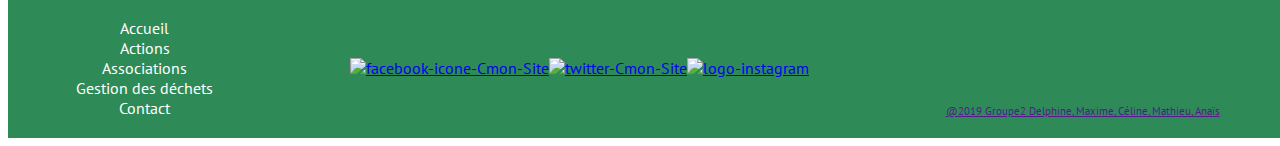
==== commit 76691185: "changement navbarre Maxime" ====
--- a/index.html
+++ b/index.html
@@ -1,144 +1,171 @@
 <!DOCTYPE html>
 <html>
+	<head>
+		<title>Nantes Cité Verte</title>
+		<link rel="stylesheet" type="text/css" href="style.css">
+		<meta name="viewport" content="initial-scale=1, maximum-scale=1">
+		<link href="https://fonts.googleapis.com/css?family=PT+Sans&display=swap" rel="stylesheet">
+	</head>
 
-<head>
-    <title>Nantes Cité Verte</title>
-    <link rel="stylesheet" type="text/css" href="style.css">
-    <meta name="viewport" content="initial-scale=1, maximum-scale=1">
-    <link href="https://fonts.googleapis.com/css?family=PT+Sans&display=swap" rel="stylesheet">
-</head>
+	<body>
+<!-- <<<<<<< HEAD -->
 
-<body>
+		
+		<div class="ensemble_menu" id="accueil">
+<!-- ======= -->
+	
+		<!-- <div class="ensemble_menu"> -->
 
+			<div class="centrer"><a href="#exemple1" class="icone">&#9776</a></div> 
 
-    <div class="ensemble_menu" id="accueil">
+			<a href="#actions"><img src="image/logo.jpg" alt="logo Elephant" class="imgNav" /></a>
+<!-- >>>>>>> mise_en_page_nav -->
 
-        <div align="centrer"><a href="#exemple1" class="icone">&#9776</a></div>
+			<div class="centrer">
+				<a href="#exemple1" class="icone">&#9776</a>
+			</div> 
+			<div class="menu" id="exemple1">
+			  
+			    <nav class="page">
+			    	
+			    	<ul class="ulNav">
+				    	
+				    	<li><a href="" class="close aNav">&#10006</a></li>
+				    	<li><a href="#associations" class="aNav">Associations</a></li>	
+				    	<li><a href="#actions" class="aNav">Actions</a></li>
+				    	<li><a href="#dechets" class="aNav">Déchets</a></li>
+				    	<li><a href="#contact" class="aNav">Contact</a></li>
+				    </ul>
+				
+				 			    
+			    </nav>
+			</div>
+		</div>
 
-
-
-        <div class="menu" id="exemple1">
-
-            <nav class="page">
-                <img src="images/Logo.png" alt="logo Elephant" class="imgNav">
-                <ul class="ulNav">
-                    <li><a href="" class="close aNav">&#10006</a></li>
-                    <li><a href="#associations" class="aNav">Associations</a></li>
-                    <li><a href="#actions" class="aNav">Actions</a></li>
-                    <li><a href="#dechets" class="aNav">Gestion des déchets</a></li>
-                </ul>
-
-            </nav>
-
-        </div>
-
-    </div>
-
-    <section id="actions" class="fondvert">
-        <h2> Nos actions </h2>
-        <div class="container-general">
-            <div class="element">
-                <a href="balance1.html">
-                    <img src="./image/sac.jpg" alt="Une image de sac poubelle noir">
-                    <h3 class="lien1">Balance ton sac !</h3>
-                </a>
+	<section id="actions" class="fondvert">
+		<h2> Nos actions </h2>
+		<div class="container-general">
+			<div class="element">
+				<a href="balance1.html">
+					 <img src="./image/sac.jpg" alt="Une image de sac poubelle noir">
+					 <h3 class="lien1">Balance ton sac !</h3>
+				</a>
+			</div>
+			<div class="element">
+				<a href="compostator2">
+					<img src="./image/compost.jpg" alt="Une image de compost">
+				 	<h3 class="lien1">Le compostator</h3>
+				</a>
+			 </div>
+			 <div class="element">
+				 <a href="lessive3">
+				 	<img src="./image/lessive.jpg" alt="Un logo ultra doux">
+				 	<h3 class="lien1">Lessive lave plus vert !</h3>
+				 </a>
+			 </div>
+		</div>
+	</section>
+	
+	<section id="associations">
+		<h2> Les acteurs du changement </h2>
+		<div class="container-general">
+			<div class="element">
+			 	<a href="ressourcerie1.html">
+			 		<img src="./image/ressourcerie.jpg" alt="Logo de la ressourcerie">
+			 		<h3 class="lien1">La ressourcerie</h3>
+				</a>
+			</div>
+			<div class="element">
+				<a href="atelier2.html">
+					<img src="./image/l'atelier.jpg" alt="Logo de l'atelier">
+			 		<h3 class="lien1">L'atelier</h3>
+			 	</a>
+			 </div>
+			 <div class="element">
+			 	<a href="ecopole3.html">
+			 		<img src="./image/ecopole.jpeg" alt="Logo de l'ecopole">
+			 		<h3 class="lien1">Lessive lave plus vert !</h3>
+			 </a>
+			 </div>
+			</div>
+	</section>
+	
+	<section class="containerD" id="dechets">
+ 			<h2>Gestion des déchets</h2>
+            <h3>Conseils</h3>
+            <div class="visuelg">
+                <div class="visuel">
+                   <img src="image/canvarecyc.jpg" alt="visuel de recyclage de plastique"> 
+                </div>
+                <p>Lorem ipsum dolor sit amet, consectetur adipiscing elit. Vivamus in efficitur ante, id faucibus arcu. Aliquam quis tempus mi, ut pretium elit. Etiam laoreet vitae nisl at rutrum. Vivamus cursus, lacus in blandit tempus, velit dui ultricies est, et aliquam lacus augue in odio. Nullam sed tempus nibh, sit amet eleifend metus. Maecenas tincidunt nisi eget velit tristique, nec efficitur magna aliquam. In convallis porta feugiat. Pellentesque imperdiet condimentum odio, vitae pellentesque urna aliquet quis. Phasellus ut lobortis est. </p>
             </div>
-            <div class="element">
-                <a href="compostator2">
-                    <img src="./image/compost.jpg" alt="Une image de compost">
-                    <h3 class="lien1">Le compostator</h3>
-                </a>
+            <h3>Points de collecte</h3>
+            <div class="visueld">
+                <p>Lorem ipsum dolor sit amet, consectetur adipiscing elit. Vivamus in efficitur ante, id faucibus arcu. Aliquam quis tempus mi, ut pretium elit. Etiam laoreet vitae nisl at rutrum. Vivamus cursus, lacus in blandit tempus, velit dui ultricies est, et aliquam lacus augue in odio. Nullam sed tempus nibh, sit amet eleifend metus. Maecenas tincidunt nisi eget velit tristique, nec efficitur magna aliquam. In convallis porta feugiat. Pellentesque imperdiet condimentum odio, vitae pellentesque urna aliquet quis. Phasellus ut lobortis est. </p>
+                <iframe id="carteGoogle" class="visuel"
+                    title="Carte collecte des déchets à Nantes"
+                    src="https://www.google.com/maps/embed?pb=!1m14!1m12!1m3!1d10840.616707391895!2d-1.54962635!3d47.213565499999994!2m3!1f0!2f0!3f0!3m2!1i1024!2i768!4f13.1!5e0!3m2!1sfr!2sfr!4v1568629196642!5m2!1sfr!2sfr">
+                </iframe>
             </div>
-            <div class="element">
-                <a href="lessive3">
-                    <img src="./image/lessive.jpg" alt="Un logo ultra doux">
-                    <h3 class="lien1">Lessive lave plus vert !</h3>
-                </a>
-            </div>
-        </div>
-    </section>
-
-    <section id="associations">
-        <h2> Les acteurs du changement </h2>
-        <div class="container-general">
-            <div class="element">
-                <a href="ressourcerie1.html">
-                    <img src="./image/ressourcerie.jpg" alt="Logo de la ressourcerie">
-                    <h3 class="lien1">La ressourcerie</h3>
-                </a>
-            </div>
-            <div class="element">
-                <a href="atelier2.html">
-                    <img src="./image/l'atelier.jpg" alt="Logo de l'atelier">
-                    <h3 class="lien1">L'atelier</h3>
-                </a>
-            </div>
-            <div class="element">
-                <a href="ecopole3.html">
-                    <img src="./image/ecopole.jpeg" alt="Logo de l'ecopole">
-                    <h3 class="lien1">Lessive lave plus vert !</h3>
-                </a>
-            </div>
-        </div>
-    </section>
-
-    <section class="containerD" id="dechets">
-        <h2>Gestion des déchets</h2>
-        <h3>Conseils</h3>
-        <div class="visuelg">
-            <div class="visuel">
-                <img src="image/canvaRecyc.jpg" alt="visuel de recyclage de plastique">
-            </div>
-            <p>Lorem ipsum dolor sit amet, consectetur adipiscing elit. Vivamus in efficitur ante, id faucibus arcu. Aliquam quis tempus mi, ut pretium elit. Etiam laoreet vitae nisl at rutrum. Vivamus cursus, lacus in blandit tempus, velit dui ultricies
-                est, et aliquam lacus augue in odio. Nullam sed tempus nibh, sit amet eleifend metus. Maecenas tincidunt nisi eget velit tristique, nec efficitur magna aliquam. In convallis porta feugiat. Pellentesque imperdiet condimentum odio, vitae
-                pellentesque urna aliquet quis. Phasellus ut lobortis est. </p>
-        </div>
-        <h3>Points de collecte</h3>
-        <div class="visueld">
-            <p>Lorem ipsum dolor sit amet, consectetur adipiscing elit. Vivamus in efficitur ante, id faucibus arcu. Aliquam quis tempus mi, ut pretium elit. Etiam laoreet vitae nisl at rutrum. Vivamus cursus, lacus in blandit tempus, velit dui ultricies
-                est, et aliquam lacus augue in odio. Nullam sed tempus nibh, sit amet eleifend metus. Maecenas tincidunt nisi eget velit tristique, nec efficitur magna aliquam. In convallis porta feugiat. Pellentesque imperdiet condimentum odio, vitae
-                pellentesque urna aliquet quis. Phasellus ut lobortis est. </p>
-            <iframe id="carteGoogle" class="visuel" title="Carte collecte des déchets à Nantes" src="https://www.google.com/maps/embed?pb=!1m14!1m12!1m3!1d10840.616707391895!2d-1.54962635!3d47.213565499999994!2m3!1f0!2f0!3f0!3m2!1i1024!2i768!4f13.1!5e0!3m2!1sfr!2sfr!4v1568629196642!5m2!1sfr!2sfr">
-                </iframe>
-        </div>
-    </section>
-    <section class="containerFormulaire" id="contact">
-        <form>
-            <div class="containerFormulaire">
-                <h2 class="contact">Contact</h2>
-                <label for="Name"> Name </label>
-                <input type="text" name="Name" id="Name">
-                <label for="Email">Email</label>
-                <input type="text" name="Email" id="Email">
-                <label for="Message"> Message </label>
-                <textarea name="Message" id="Message"></textarea>
-                <input class="Send" type="submit" value="Envoyer">
-            </div>
-        </form>
-    </section>
-
-    <section class="footer">
-        <footer>
-            <div class="containerFooter">
-                <div class="Navigation">
+            </section>	
+	<section class="containerFormulaire">
+		<form>
+        	<div class="containerFormulaire">
+<!-- <<<<<<< HEAD -->
+            	<h2 class="contact">Contact</h2>
+            	<div class="formdiv">
+            			<label for="Name"> Name </label>
+            			<input type="text" name="Name" id="Name">
+           		 </div>
+           		 <div class="formdiv">
+            		<label for="Email">Email</label>
+            		<input type="text" name="Email" id="Email">
+            	</div>
+        	    	<label for="Message"> Message </label>
+            		<textarea name="Message" id="Message"></textarea>
+            		<input class="Send" type="submit" value="Envoyer">
+       				<br>
+<!-- =======
+            	<h2 class="contact" id="contact">Contact</h2>
+            	<label for="Name"> Name </label>
+            	<input type="text" name="Name" id="Name">
+            	<label for="Email">Email</label>
+            	<input type="text" name="Email" id="Email">
+            	<label for="Message"> Message </label>
+            	<textarea name="Message" id="Message"></textarea>
+            	<input class="Send" type="submit" value="Envoyer">
+>>>>>>> mise_en_page_nav -->
+       		</div>    
+    	</form> 
+	</section>
+	
+	<section class="footer">
+		<footer>
+			<div class="containerFooter">
+                 <div class="Navigation">
                     <a class="lienFooter" href="#accueil">Accueil</a>
                     <a class="lienFooter" href="#actions">Actions</a>
                     <a class="lienFooter" href="#associations">Associations</a>
                     <a class="lienFooter" href="#dechets">Gestion des déchets</a>
                     <a class="lienFooter" href="#contact">Contact</a>
                 </div>
-
-                <div class="SocialMedia">
-                    <a href="http://aremacs.com/" target="_blank"><img class="logo 1" src="https://i.ibb.co/pLm03jr/logo-instagram.png" alt="logo-instagram"></a>
-                    <a href="https://flexboxfroggy.com/" target="_blank"><img class="logo 2" src="https://i.ibb.co/bNGXyvD/twitter-Cmon-Site.png" alt="twitter-Cmon-Site"></a>
-                    <a href="https://www.ecossolies.fr/-Le-Solilab-" target="_blank"><img class="logo 3" src="https://i.ibb.co/NSy2zN6/facebook-icone-Cmon-Site.png" alt="facebook-icone-Cmon-Site"></a>
-                </div>
-                <div class="mentionLegal">
-                    <a class="legalMentions" href="">@2019 Groupe2 Delphine, Maxime, Céline, Mathieu, Anaïs</a>
-                </div>
-            </div>
-        </footer>
-    </section>
+	
+				<div class="SocialMedia">
+                    <a href="http://aremacs.com/" target="_blank">
+                    <img class="logo 1" src="https://i.ibb.co/pLm03jr/logo-instagram.png" alt="logo-instagram">
+                    </a>
+                    <a href="https://flexboxfroggy.com/" target="_blank">
+                    <img class="logo 2" src="https://i.ibb.co/bNGXyvD/twitter-Cmon-Site.png" alt="twitter-Cmon-Site">
+                    </a>
+                    <a href="https://www.ecossolies.fr/-Le-Solilab-" target="_blank">
+                    <img class="logo 3" src="https://i.ibb.co/NSy2zN6/facebook-icone-Cmon-Site.png" alt="facebook-icone-Cmon-Site">
+                    </a>
+               </div>
+				<div class="mentionLegal">
+					<a class="legalMentions" href="">@2019 Groupe2 Delphine, Maxime, Céline, Mathieu, Anaïs</a>
+				</div>
+			</div>
+		</footer> 
+	</section>
 </body>
-
 </html>--- a/style.css
+++ b/style.css
@@ -1,269 +1,306 @@
 /*définition de la largeur du body*/
 
-body {
-    width: 100%;
-    font-family: 'PT Sans', sans-serif;
-}
+body{
+  width:100%;
+  font-family: 'PT Sans', sans-serif;
+}
+
 
 
 /*mise en forme de l'icone du menu et position fixe toujours visible malgré le scroll*/
-
-.icone {
-    font-size: 10vh;
-    display: block;
-    text-decoration: none;
-    position: fixed;
-    margin-left: 40%;
-    margin-top: 80vh;
-    color: green;
-    box-shadow: 5px 5px 5px black;
-    border-radius: 50%;
-    padding: 10px;
-    z-index: 250;
-}
-
-div.centrer {
+.icone{
+  font-size: 10vh;
+  display: block;
+  text-decoration: none;
+  position: fixed;
+  margin-top: 80vh;
+  color: green;
+  box-shadow: 5px 5px 5px black;
+  border-radius: 50%;
+  padding: 10px;
+  z-index: 250;
+}
+
+div.centrer{
+  display: flex;
+  justify-content: center;
+
+}
+
+/*mise en forme du menu déroulant en position caché*/
+div.menu {
+  display: none;
+  position: fixed;
+  left: 0;
+  top: 0;
+  width: 100%;
+  height: 100%;
+  background-color: white;
+
+}
+
+/*apparition du menu quant il est ciblé*/
+
+div.menu:target {
+  display: flex;
+  z-index: 251;
+}
+
+/*mise en page de la nav*/
+nav {
+  margin: 2em 2em 2em 2em;
+  padding: 0;
+  width: 100%;
+  height: 110px;
+  
+}
+
+/*mise en forme des listes de la nav*/
+.ulNav {
+  display: flex;
+  flex-direction: column-reverse;
+  justify-content: space-around;
+  margin: auto;
+  padding: 8px;
+  background-color: #2E8B57;
+  position: relative;
+  border-radius: 10px;
+  font-size: 3em;
+  text-align: center;
+  list-style-type: none;
+  width: 100%;
+  height: 100vh;
+  
+}
+/*mise en forme de la croix de fermeture du menu*/
+.close{
+  font-size: 10vh;
+  text-decoration: none;
+  color: green;
+  box-shadow: 5px 5px 5px green;
+  border-radius: 50%;
+  background-color: white;
+  padding: 10px;
+  margin-bottom: 1px;
+ 
+}
+.aNav{
+  text-decoration: none;
+}
+.imgNav{
+  display: none;
+
+}
+
+
+/*
+ Mise en place des medias
+*/
+
+@media (min-width: 961px) {
+
+  .icone{
+    display: none;
+  }
+
+  div.menu{
+    /*background-color: #2E8B57;*/
     display: flex;
-    justify-content: center;
-    width: 100%;
-}
-
-
-/*mise en forme du menu déroulant en position caché*/
-
-div.menu {
-    display: none;
-    position: fixed;
+    margin: 0;
+    font-size:20px;
     left: 0;
     top: 0;
     width: 100%;
-    height: 100%;
-    background-color: white;
-}
-
-
-/*apparition du menu quant il est ciblé*/
-
-div.menu:target {
+    height: 120px;
+    position: static;
+    /*padding-top: 19px;*/
+    /*margin-top: 45px;
+    margin-bottom: 45px;*/
+     
+   }
+
+   .test{
+    border: solid;
+    width: 100px;
+    height: 100px;
+
+   }
+
+   div.menu:target {
+  
     display: flex;
-    z-index: 251;
-}
-
-
-/*mise en page de la nav*/
-
-nav {
-    margin: 2em 2em 2em 2em;
-    padding: 0;
-    width: 100%;
-    height: 100px;
-}
-
-
-/*mise en forme des listes de la nav*/
-
-.ulNav {
+    z-index: 1;
+    }
+
+  .ulNav {
+     margin: 0px
+     height: 25px;
+     flex-direction: row;
+     justify-content: space-around;
+     background-color: transparent;
+    /* border-radius: 10px;*/
+     font-size: 2em;
+     height: 10vh;
+     flex-direction: row;
+     display: absolute;
+      
+   }
+  .page ul li {
+       list-style-type: none;
+       color: black;
+       display: inline-block;
+       padding: 10px 0px;
+   }
+   .aNav:hover {
+       background-color: #98FB98;
+       color: black;
+     /*text-transform: uppercase;*/
+    /* padding: 10px 20px;*/
+   }
+   .close{
+    display: none;
+   }
+
+     .page{
     display: flex;
-    flex-direction: column-reverse;
+   }
+
+   .aNav{
+      color:#98FB98;
+      height: 120px;
+   }
+
+   .imgNav{
+
+    display: block;
+    position: absolute;
+    z-index: 25;
+    top: 13px;
+    margin-left: 45px;
+    border-radius: 50%;
+    width: 100px;
+
+  }
+
+
+
+
+}
+
+
+/*Css de Mathieu*/
+
+.fondvert {
+  background-color: #98FB98;
+}
+
+h2 {
+  color: #2E8B57;
+  text-align: center;
+}
+
+.element img {
+  width:300px;
+  height: 300px;
+  border-radius: 50%;
+  box-shadow: 2px 2px 4px #000000;
+  transition: all 1s;
+
+}
+
+.lien1 {
+  text-align: center;
+  color: #2E8B57;
+  
+}
+
+.element img:hover {
+  transform: scale(1.1);
+}
+  
+.container-general {
+  display: flex;
+  flex-direction: column;
+  align-items:center;
+}
+
+@media only screen and (min-width: 961px) {
+
+  .container-general {
+    display:flex;
+    flex-direction: row;
     justify-content: space-around;
-    margin: auto;
-    padding: 8px;
-    background-color: #98FB98;
-    position: relative;
-    border-radius: 10px;
-    font-size: 3em;
-    text-align: center;
-    list-style-type: none;
-    width: 100%;
-    height: 100vh;
-}
-
-
-/*mise en forme de la croix de fermeture du menu*/
-
-.close {
-    font-size: 10vh;
-    text-decoration: none;
-    color: green;
-    box-shadow: 5px 5px 5px green;
-    border-radius: 50%;
-    background-color: white;
-    padding: 10px;
-    margin-bottom: 1px;
-}
-
-.aNav {
-    text-decoration: none;
-}
-
-.imgNav {
-    display: none;
-}
-
-
-/*
- Mise en place des medias
-*/
-
-@media (min-width: 961px) {
-    .icone {
-        display: none;
-    }
-    div.menu {
-        background-color: #2E8B57;
-        display: flex;
-        margin: 0;
-        font-size: 20px;
-        left: 0;
-        top: 0;
-        width: 100%;
-        height: 10%;
-        position: static;
-    }
-    div.menu:target {
-        display: flex;
-        z-index: 1;
-    }
-    .ulNav {
-        margin: 0px height: 25px;
-        flex-direction: row;
-        justify-content: space-around;
-        background-color: #2E8B57;
-        /* border-radius: 10px;*/
-        font-size: 2em;
-        height: 10vh;
-        flex-direction: row;
-        display: absolute;
-    }
-    .page ul li {
-        list-style-type: none;
-        color: black;
-        display: inline-block;
-        padding: 10px 90px;
-    }
-    .aNav:hover {
-        background-color: #98FB98;
-        color: black;
-        /*text-transform: uppercase;*/
-        /* padding: 10px 20px;*/
-    }
-    .close {
-        display: none;
-    }
-}
-
-
-/*Css de Mathieu*/
-
-.fondvert {
-    background-color: #98FB98;
-}
-
-h2 {
-    color: #2E8B57;
-    text-align: center;
-}
-
-.element img {
-    width: 300px;
-    height: 300px;
-    border-radius: 50%;
-    box-shadow: 2px 2px 4px #000000;
-    transition: all 1s;
-}
-
-.lien1 {
-    text-align: center;
-    color: #2E8B57;
-}
-
-.element img:hover {
-    transform: scale(1.1);
-}
-
-.container-general {
-    display: flex;
-    flex-direction: column;
-    align-items: center;
+  }
+
+}
+
+/*Fin CSS Mathieu*/
+
+/*CSS De Delphine*/
+
+.containerD {
+   box-sizing: border-box;
+   margin: 0px;
+   padding: 5px;
+   background-color: #98FB98;
+   display: flex;
+   flex-direction: column;
+   align-items: center;
+	 width: 100%;
 }
 
 @media only screen and (min-width: 961px) {
-    .container-general {
-        display: flex;
-        flex-direction: row;
-        justify-content: space-around;
-    }
-}
-
-
-/*Fin CSS Mathieu*/
-
-
-/*CSS De Delphine*/
-
-.containerD {
-    box-sizing: border-box;
-    margin: 0px;
-    padding: 5px;
-    background-color: #98FB98;
-    display: flex;
-    flex-direction: column;
-    align-items: center;
-    width: 100%;
-}
-
-@media only screen and (min-width: 961px) {
-    .visuelg {
-        display: flex;
-        flex-direction: row;
-        justify-content: space-between;
-    }
-    .visueld {
-        display: flex;
-    }
-    .visuelg p {
-        padding: 10px 20px;
-        flex: 3;
-    }
-    .visueld p {
-        padding: 10px 20px;
-        flex: 1;
-    }
-    .visuel {
-        flex: 1;
-    }
-}
-
-.containerD h2,
-.containerD h3 {
-    padding-top: 20px;
-    text-align: center;
-    color: #2E8B57;
-}
-
-.visueld p,
-.visuelg p,
+.visuelg {
+	display: flex;
+  flex-direction: row;
+  justify-content: space-between;
+}
+
+.visueld {
+  display: flex;
+}
+
+.visuelg p {
+	padding: 10px 20px;
+	flex : 3;
+}
+
+.visueld p {
+  padding: 10px 20px;
+  flex : 1;
+}
+
 .visuel {
-    margin: 10px auto;
-}
-
-.visueld p,
-.visuelg p {
-    width: 60%;
-    text-align: justify;
-    color: #2E8B57;
+	flex : 1;
+}
+
+}
+
+.containerD h2, .containerD h3 {
+	padding-top: 20px;
+	text-align: center;
+  color: #2E8B57;
+}
+
+
+.visueld p, .visuelg p, .visuel {
+  margin: 10px auto;
+}
+
+.visueld p, .visuelg p {
+  width: 60%;
+	text-align: justify;
+  color: #2E8B57;
 }
 
 .containerD img {
-    width: 60%;
-    max-height: 300px;
-    border-radius: 50%;
-    box-shadow: 2px 2px 4px #000000;
-}
-
+	width: 60%;
+	max-height: 300px;
+	border-radius: 50%;
+  box-shadow: 2px 2px 4px #000000;
+}
 
 /* pour carte google : iframe + output */
-
 .containerD iframe {
     border: 1px solid black;
     box-shadow: 2px 2px 4px #000000;
@@ -274,174 +311,212 @@
     background: #eee;
 }
 
-
 /*Formulaire Anais*/
 
-.contact {
-    text-align: center;
-    margin-left: -5%;
+.contact{
+  text-align: center;
+  margin-left: -5%;
 }
 
 .containerFormulaire {
-    display: flex;
+  display:flex;
+  flex-direction: column;
+  margin-left: 5%;
+  width: 90%;
+  margin-bottom: 20px;
+}
+
+.Send{
+  margin-left: auto;
+  font-size: 80%;
+  text-align: center;
+  }
+
+.containerFormulaire input{
+  display:flex;
+  flex-direction: column;
+  padding-left: 4% ;
+  padding-right:4%;  
+  background-color: #F8F8F8F8;
+  border-radius: 5px;
+  }
+
+
+#Name {
+  width: 50%;
+}
+
+#Email {
+  width :50%;
+}
+
+#Message {
+  height: 100px;
+}
+
+/*Footer*/
+
+.containerFooter{
+  background-color:#2E8B57 ;
+  display: flex;
+  justify-content: space-around;
+  padding-top: 20px;
+  padding-bottom: 20px;
+
+  }
+
+.Navigation {
+
+  display: flex;
+  flex-direction: column;
+  align-items: center;
+
+}
+
+.SocialMedia{
+
+  display:flex;
+  flex-direction : row-reverse;
+  justify-content: space-around;
+  align-items: center;
+
+  }
+
+.mentionLegal{
+  font-size: 70%;
+  display: flex;
+  align-items: flex-end;
+  justify-content: center;
+  }
+
+    
+.logo{
+  width: 30px;  
+  }
+
+.lienFooter {
+   text-decoration: none;
+   color: white;
+ }
+
+@media screen and (max-width:961px) {
+
+  .formdiv {
+    display:flex;
+   flex-direction: column;
+   align-items:center;
+
+}
+
+  .containerFooter {
     flex-direction: column;
-    margin-left: 5%;
-    width: 90%;
-}
-
-.Send {
-    margin-left: auto;
-    font-size: 80%;
-    text-align: center;
-}
-
-.containerFormulaire input {
-    display: flex;
-    flex-direction: column;
-    padding-left: 4%;
-    padding-right: 4%;
-    background-color: #F8F8F8F8;
-    border-radius: 5px;
-
-}
-
-
-/*Footer*/
-
-.containerFooter {
-    background-color: #2E8B57;
-    display: flex;
-    justify-content: space-around;
-    align-items: center;
-    padding-top: 20px;
-    padding-bottom: 20px;
-}
-
-.Navigation {
-    display: flex;
-    flex-direction: column;
-}
-
-.SocialMedia {
-    display: flex;
-    flex-direction: row-reverse;
-    justify-content: space-around;
-    align-items: center;
-}
-
-.mentionLegal {
-    font-size: 70%;
-    display: flex;
-    justify-content: flex-end;
-    align-items: flex-end;
-}
-
-.logo {
-    width: 30px;
-}
-
-.lienFooter {
-    text-decoration: none;
-    color: white;
-}
-
-@media screen and (max-width:961px) {
-    .containerFooter {
-        flex-direction: column;
-        height: auto;
-        justify-content: center;
-        align-content: center;
-    }
-    .Navigation,
-    .mentionLegal,
-    .SocialMedia {
-        margin-bottom: auto;
-        margin-top: auto;
-        text-align: center;
-    }
-}
-
-
-/* mettre menu burger sur version portable */
-
-
-/* enlever le footer sur version portable */
-
-
-/* mettre code du footer sur version PC */
-
-
-/* enlever navbar sur version portable */
-
-
-/*Début CSS Partie Céline */
+    height: auto;
+   justify-content: center;
+   align-content: center;
+}
+
+  .Navigation {
+   display:none;
+}
+
+.Navigation, .mentionLegal, .SocialMedia {
+   margin-bottom: auto;
+   margin-top: auto;
+   text-align: center;
+}
+ .footer {
+  display:none;
+}
+  }
+
+ /* mettre menu burger sur version portable */
+ /* enlever le footer sur version portable */
+ /* mettre code du footer sur version PC */
+ /* enlever navbar sur version portable */
+
+ /*Début CSS Partie Céline */
+
 
 .titrepage1 {
+  color:#2E8B57;
+  font-size:55px;
+  text-align:center;
+  padding-bottom: 20px;
+}
+
+h2 {
+ color: #2E8B57;
+ text-align: center;
+ font-size:40px;
+ padding-top: 20px;
+}
+
+.imgNav {
+  border-radius: 50%;
+    box-shadow: 2px 2px 4px #000000;
+    position: absolute;
+
+}
+
+.imageActAsso1 {
+  border-radius: 50%;
+    box-shadow: 2px 2px 4px #000000;
+
+}
+
+.description {
+  background-color: #98FB98;
+  padding-bottom: 100px;
+}
+
+
+
+@media (min-width: 962px){
+
+.page {
+      background-color: #2E8B57;
+      display: block;
+      margin: 0;
+      font-size:20px;
+
+/*.page ul {
+>>>>>>> mise_en_page_nav
+      margin: 0px
+  }
+  
+.aNav ul li {
+      list-style-type: none;
+      color: black;
+      display: inline-block;
+      padding: 10px 90px;
+  }*/
+  
+  .aNav:hover {
+    background-color: #98FB98;
     color: #2E8B57;
-    font-size: 55px;
-    text-align: center;
-    padding-bottom: 20px;
-}
-
-.titrepage2 {
-    color: #2E8B57;
-    font-size: 30px;
-    text-align: center;
-}
-
-.imageActAsso1 {
-    border-radius: 50%;
-    box-shadow: 2px 2px 4px #000000;
-}
-
+    text-transform: uppercase;
+    padding: 10px 20px;
+
+  }  
+ 
+  .containerActAsso {
+  display:flex;
+  flex-direction:row-reverse;
+  justify-content: space-around;
+  text-align: justify; 
+
+}
+
+.containerActAsso div {
+  margin:30px;
+}
+ 
 .paraActAsso {
-    font-family: sans-serif;
-    justify-content: align;
-}
-
-.description {
-    background-color: #98FB98;
-    padding-bottom: 100px;
-}
-
-.paradescription {
-    justify-content: align;
-    text-align: center;
-    padding-top: 30px;
-}
-
-@media (min-width: 962px) {
-    .page {
-        background-color: #2E8B57;
-        display: block;
-        margin: 0;
-        font-size: 20px;
-    }
-    .page ul {
-        margin: 0px
-    }
-    .page ul li {
-        list-style-type: none;
-        color: black;
-        display: inline-block;
-        padding: 10px 90px;
-    }
-    .menuActAsso:hover {
-        background-color: #98FB98;
-        color: black;
-        text-transform: uppercase;
-        padding: 10px 20px;
-    }
-    .containerActAsso {
-        display: flex;
-        flex-direction: row-reverse;
-        justify-content: space-around;
-        text-align: justify;
-    }
-    .containerActAsso div {
-        margin: 30px;
-    }
-    #logo {
-        padding: 0px 5px;
-    }
+text-align: justify;
+margin-left:100px;
+margin-right:100px;
+
+} 
+
+
 }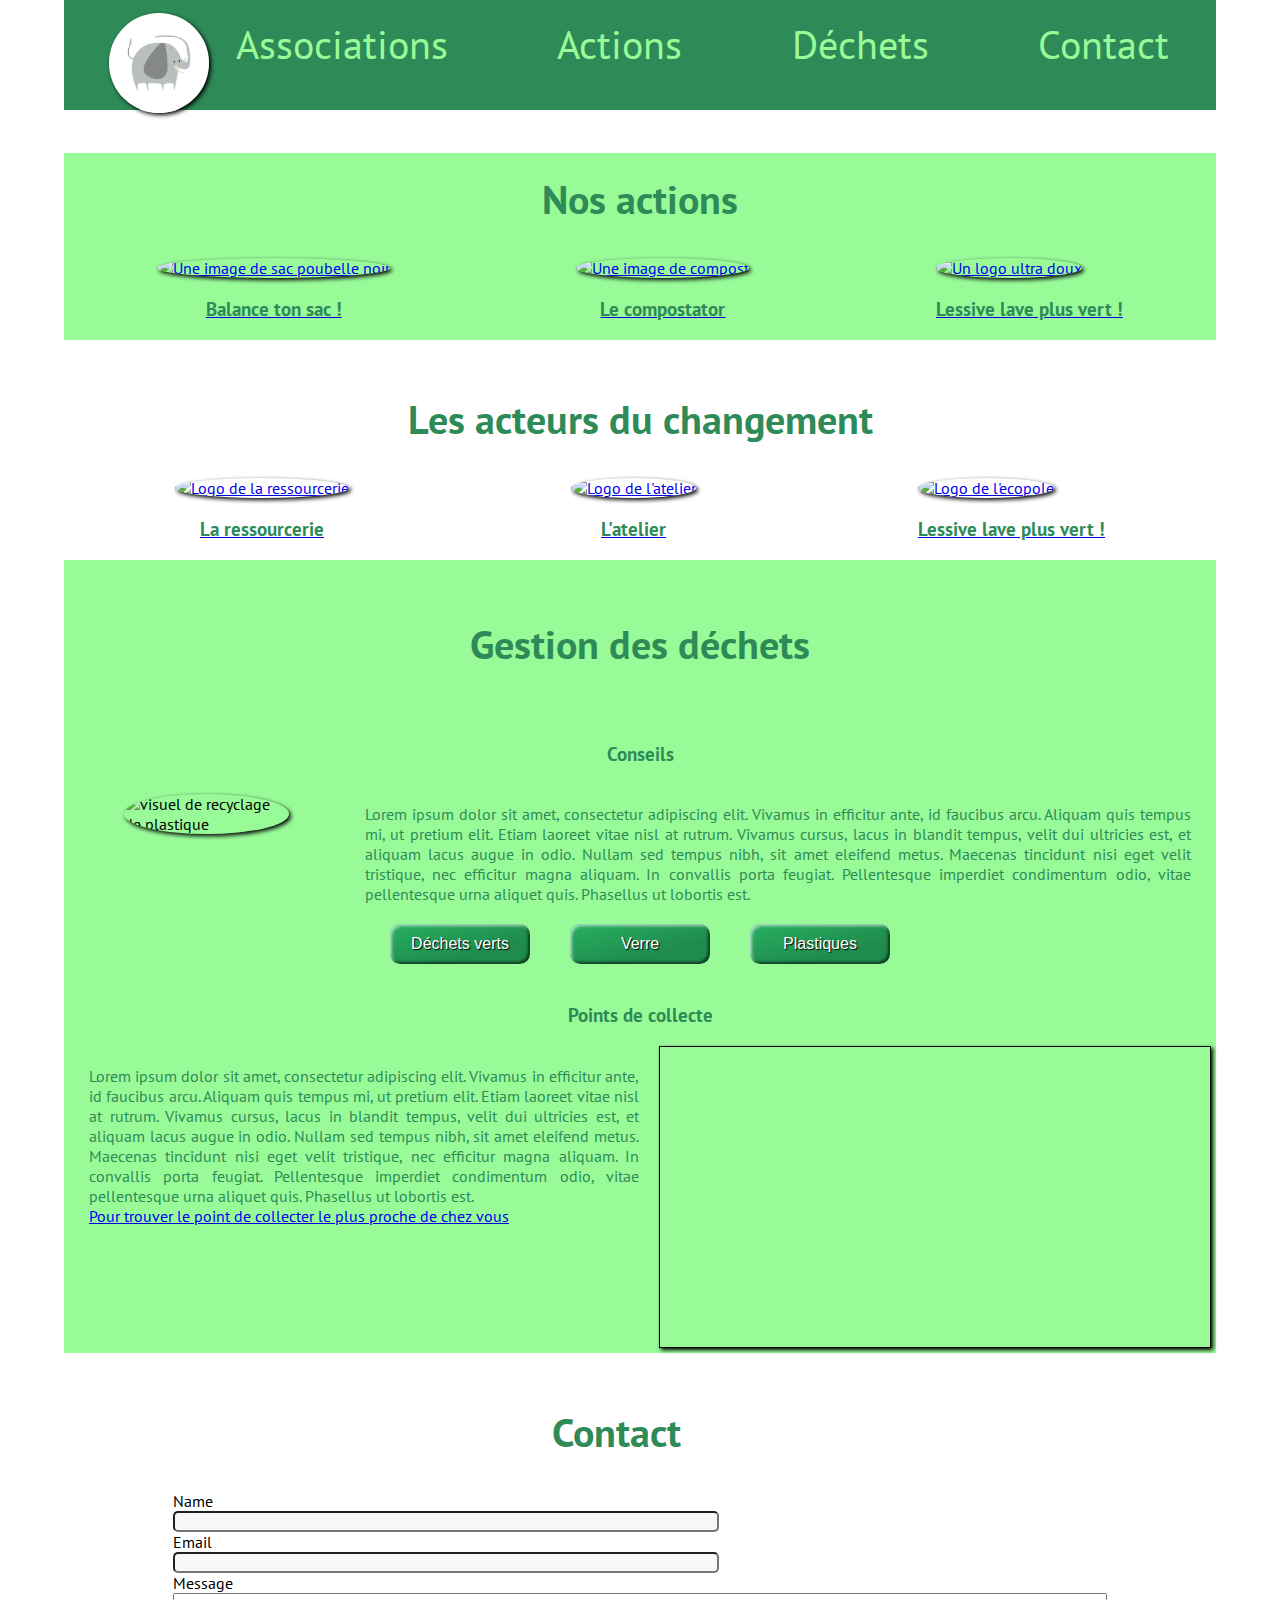
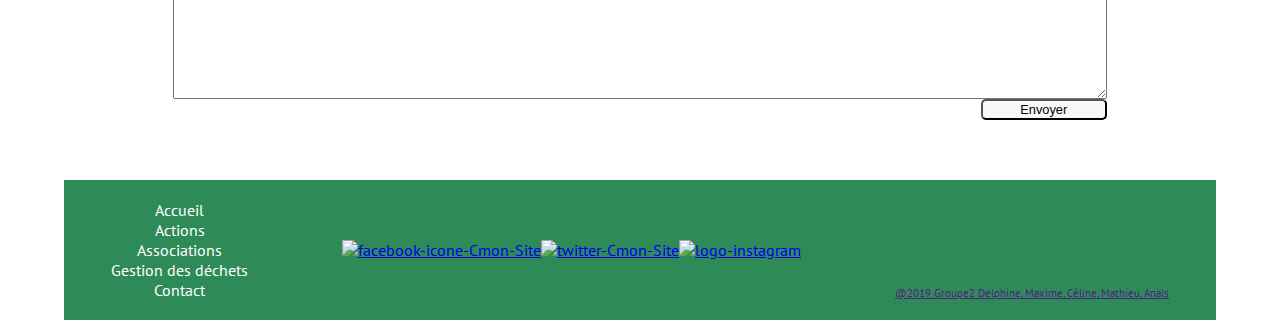
==== commit a7e0b626: "modification feuille de style css et mise en plage des liens pour aller sur l'index" ====
--- a/index.html
+++ b/index.html
@@ -8,18 +8,16 @@
 	</head>
 
 	<body>
-<!-- <<<<<<< HEAD -->
+
 
 		
 		<div class="ensemble_menu" id="accueil">
-<!-- ======= -->
-	
-		<!-- <div class="ensemble_menu"> -->
+
 
 			<div class="centrer"><a href="#exemple1" class="icone">&#9776</a></div> 
 
 			<a href="#actions"><img src="image/logo.jpg" alt="logo Elephant" class="imgNav" /></a>
-<!-- >>>>>>> mise_en_page_nav -->
+
 
 			<div class="centrer">
 				<a href="#exemple1" class="icone">&#9776</a>
@@ -52,13 +50,13 @@
 				</a>
 			</div>
 			<div class="element">
-				<a href="compostator2">
+				<a href="compostator2.html">
 					<img src="./image/compost.jpg" alt="Une image de compost">
 				 	<h3 class="lien1">Le compostator</h3>
 				</a>
 			 </div>
 			 <div class="element">
-				 <a href="lessive3">
+				 <a href="lessive3.html">
 				 	<img src="./image/lessive.jpg" alt="Un logo ultra doux">
 				 	<h3 class="lien1">Lessive lave plus vert !</h3>
 				 </a>
@@ -95,13 +93,29 @@
             <h3>Conseils</h3>
             <div class="visuelg">
                 <div class="visuel">
-                   <img src="image/canvarecyc.jpg" alt="visuel de recyclage de plastique"> 
+
+                   <img  
+                   src="image/canvarecyc.jpg" alt="visuel de recyclage de plastique"> 
+
                 </div>
                 <p>Lorem ipsum dolor sit amet, consectetur adipiscing elit. Vivamus in efficitur ante, id faucibus arcu. Aliquam quis tempus mi, ut pretium elit. Etiam laoreet vitae nisl at rutrum. Vivamus cursus, lacus in blandit tempus, velit dui ultricies est, et aliquam lacus augue in odio. Nullam sed tempus nibh, sit amet eleifend metus. Maecenas tincidunt nisi eget velit tristique, nec efficitur magna aliquam. In convallis porta feugiat. Pellentesque imperdiet condimentum odio, vitae pellentesque urna aliquet quis. Phasellus ut lobortis est. </p>
+            	</div>
+            <div class="triButton">
+            	<div>
+            		<input class="customButton" type="button" name="buttonDechets" value="Déchets verts" onclick="window.location.href='https://www.nantesmetropole.fr/actualite/l-actualite-thematique/que-faire-des-dechets-de-son-jardin-dechets-95905.kjsp'">   
+            	</div>
+            	<div>
+            		<input class="customButton" type="button" name="buttonDechets" value="Verre" onclick="window.location.href='https://www.nantesmetropole.fr/pratique/dechets/le-recyclage-des-emballages-en-verre-28665.kjsp'">
+            	</div>
+            	<div>
+            		<input class="customButton" type="button" name="buttonDechets" value="Plastiques" onclick="window.location.href='https://www.nantesmetropole.fr/pratique/dechets/le-recyclage-des-emballages-plastiques-28659.kjsp'">
+            	</div>
             </div>
             <h3>Points de collecte</h3>
             <div class="visueld">
-                <p>Lorem ipsum dolor sit amet, consectetur adipiscing elit. Vivamus in efficitur ante, id faucibus arcu. Aliquam quis tempus mi, ut pretium elit. Etiam laoreet vitae nisl at rutrum. Vivamus cursus, lacus in blandit tempus, velit dui ultricies est, et aliquam lacus augue in odio. Nullam sed tempus nibh, sit amet eleifend metus. Maecenas tincidunt nisi eget velit tristique, nec efficitur magna aliquam. In convallis porta feugiat. Pellentesque imperdiet condimentum odio, vitae pellentesque urna aliquet quis. Phasellus ut lobortis est. </p>
+                <p>Lorem ipsum dolor sit amet, consectetur adipiscing elit. Vivamus in efficitur ante, id faucibus arcu. Aliquam quis tempus mi, ut pretium elit. Etiam laoreet vitae nisl at rutrum. Vivamus cursus, lacus in blandit tempus, velit dui ultricies est, et aliquam lacus augue in odio. Nullam sed tempus nibh, sit amet eleifend metus. Maecenas tincidunt nisi eget velit tristique, nec efficitur magna aliquam. In convallis porta feugiat. Pellentesque imperdiet condimentum odio, vitae pellentesque urna aliquet quis. Phasellus ut lobortis est. <br>    
+                <a href="https://ourecycler.fr/recyclage/tout/44300/nantes" title="carte interactive et participative de localisation des points de recyclage ">Pour trouver le point de collecter le plus proche de chez vous</a></p>
+
                 <iframe id="carteGoogle" class="visuel"
                     title="Carte collecte des déchets à Nantes"
                     src="https://www.google.com/maps/embed?pb=!1m14!1m12!1m3!1d10840.616707391895!2d-1.54962635!3d47.213565499999994!2m3!1f0!2f0!3f0!3m2!1i1024!2i768!4f13.1!5e0!3m2!1sfr!2sfr!4v1568629196642!5m2!1sfr!2sfr">
@@ -142,6 +156,7 @@
 	<section class="footer">
 		<footer>
 			<div class="containerFooter">
+
                  <div class="Navigation">
                     <a class="lienFooter" href="#accueil">Accueil</a>
                     <a class="lienFooter" href="#actions">Actions</a>
@@ -149,6 +164,7 @@
                     <a class="lienFooter" href="#dechets">Gestion des déchets</a>
                     <a class="lienFooter" href="#contact">Contact</a>
                 </div>
+
 	
 				<div class="SocialMedia">
                     <a href="http://aremacs.com/" target="_blank">
@@ -167,5 +183,6 @@
 			</div>
 		</footer> 
 	</section>
+<!--    <script src="greencity.js"></script>  -->
 </body>
 </html>--- a/style.css
+++ b/style.css
@@ -98,6 +98,11 @@
 */
 
 @media (min-width: 961px) {
+
+  body {
+      width:90%;
+      margin:auto;
+  }
 
   .icone{
     display: none;
@@ -250,12 +255,18 @@
 }
 
 @media only screen and (min-width: 961px) {
-.visuelg {
+
+.visuelg, .triButton {
 	display: flex;
   flex-direction: row;
   justify-content: space-between;
 }
 
+.triButton div {
+  padding: 0px 20px;
+}
+
+
 .visueld {
   display: flex;
 }
@@ -273,6 +284,7 @@
 .visuel {
 	flex : 1;
 }
+
 
 }
 
@@ -283,21 +295,53 @@
 }
 
 
-.visueld p, .visuelg p, .visuel {
+.visueld p, .visuelg p, .visuel img {
   margin: 10px auto;
 }
 
 .visueld p, .visuelg p {
   width: 60%;
 	text-align: justify;
+
   color: #2E8B57;
 }
 
 .containerD img {
 	width: 60%;
-	max-height: 300px;
+  display: block;
+	max-height: 250px;
+  max-width: 250px;
 	border-radius: 50%;
   box-shadow: 2px 2px 4px #000000;
+}
+
+/*ajout pour button */
+.customButton {
+    border: 0;
+    line-height: 2.5;
+    width: 140px;
+    padding: 0 20px;
+    font-size: 1rem;
+    text-align: center;
+    color: #fff;
+    text-shadow: 1px 1px 1px #000;
+    border-radius: 10px;
+    background-color: rgba(39, 174, 96, 1);
+    background-image: linear-gradient(to top left,
+                                      rgba(0, 0, 0, .2),
+                                      rgba(0, 0, 0, .2) 30%,
+                                      rgba(0, 0, 0, 0));
+    box-shadow: inset 2px 2px 3px rgba(255, 255, 255, .6),
+                inset -2px -2px 3px rgba(0, 0, 0, .6);
+}
+
+.customButton:hover {
+    background-color: rgba(46, 204, 113, 1);
+}
+
+.customButton:active {
+    box-shadow: inset -2px -2px 3px rgba(255, 255, 255, .6),
+                inset 2px 2px 3px rgba(0, 0, 0, .6);
 }
 
 /* pour carte google : iframe + output */
@@ -305,6 +349,7 @@
     border: 1px solid black;
     box-shadow: 2px 2px 4px #000000;
     width: 98%;
+    min-height: 300px;
 }
 
 .containerD .output {
@@ -429,12 +474,7 @@
 }
   }
 
- /* mettre menu burger sur version portable */
- /* enlever le footer sur version portable */
- /* mettre code du footer sur version PC */
- /* enlever navbar sur version portable */
-
- /*Début CSS Partie Céline */
+
 
 
 .titrepage1 {
@@ -474,10 +514,13 @@
 @media (min-width: 962px){
 
 .page {
-      background-color: #2E8B57;
+
+  background-color: #2E8B57;
       display: block;
       margin: 0;
       font-size:20px;
+      }
+
 
 /*.page ul {
 >>>>>>> mise_en_page_nav
@@ -491,7 +534,7 @@
       padding: 10px 90px;
   }*/
   
-  .aNav:hover {
+.aNav:hover {
     background-color: #98FB98;
     color: #2E8B57;
     text-transform: uppercase;
@@ -501,9 +544,9 @@
  
   .containerActAsso {
   display:flex;
-  flex-direction:row-reverse;
   justify-content: space-around;
   text-align: justify; 
+  flex-direction:row-reverse;
 
 }
 
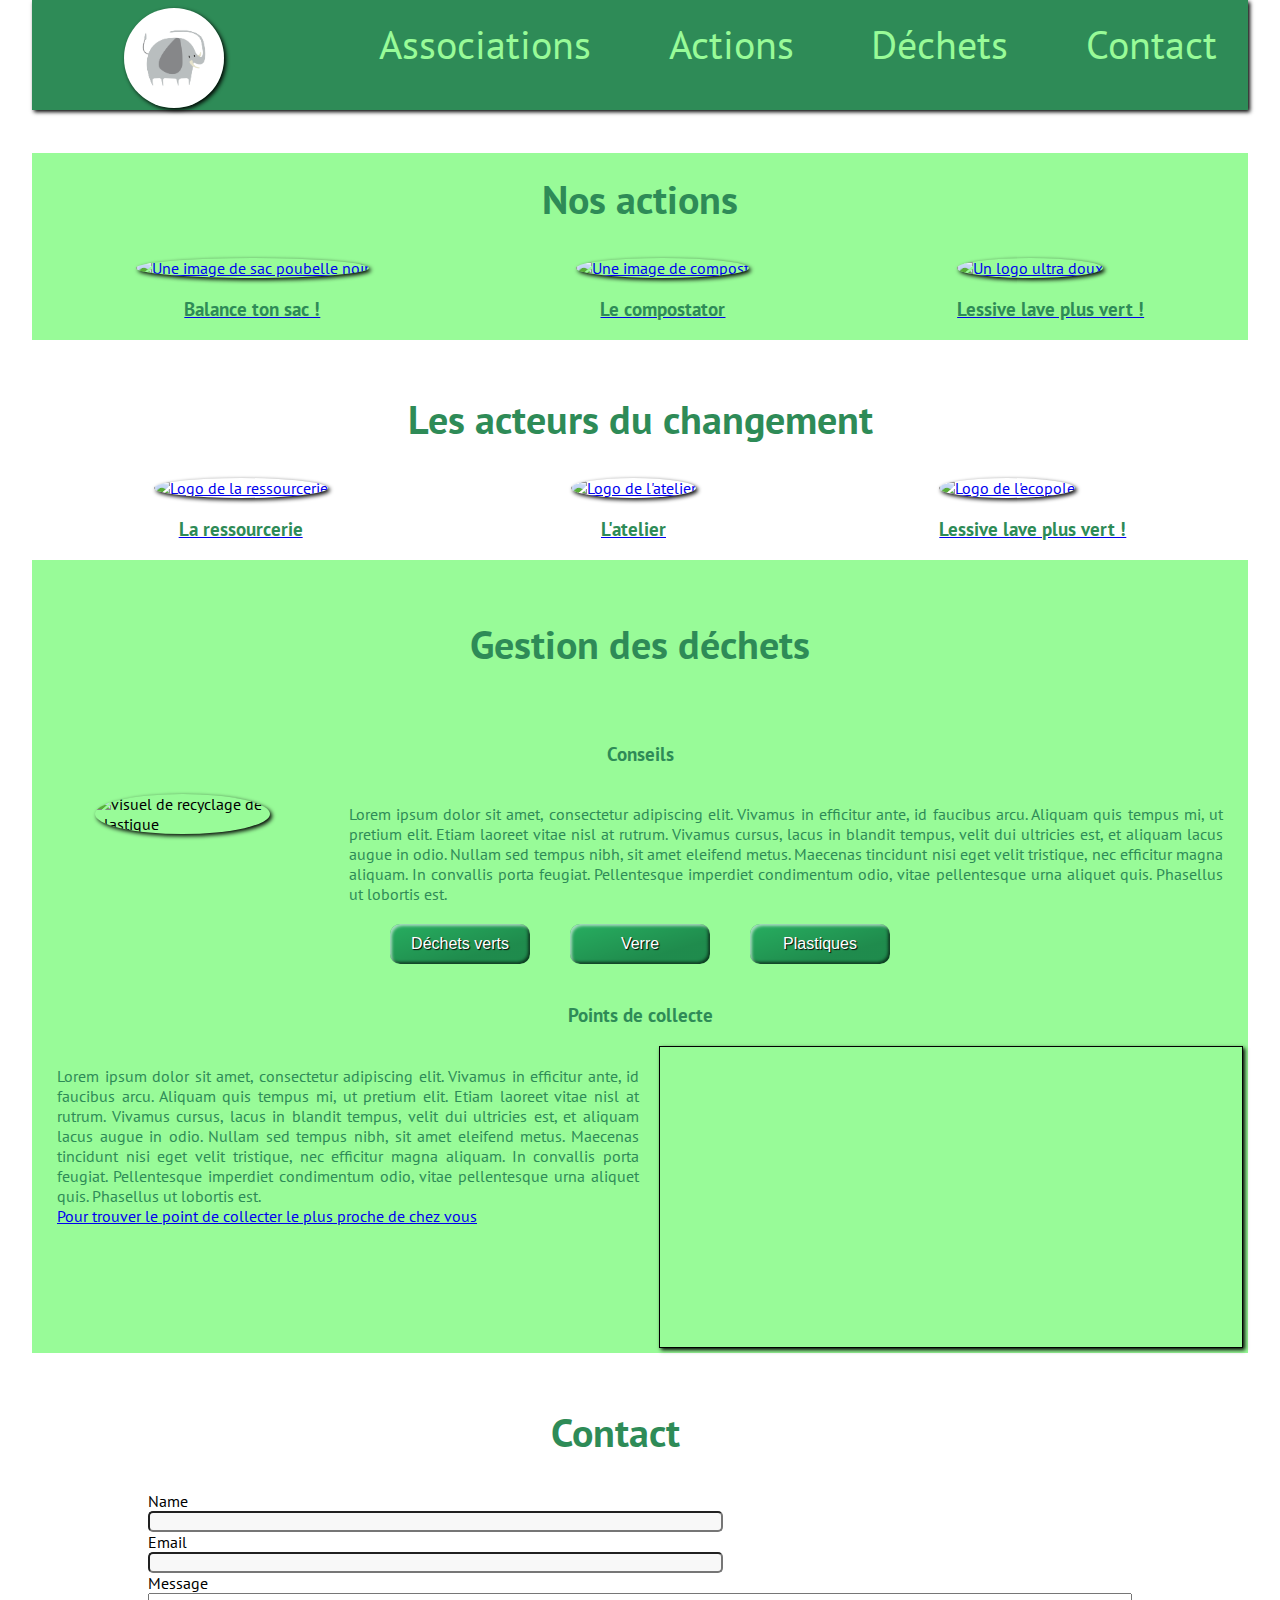
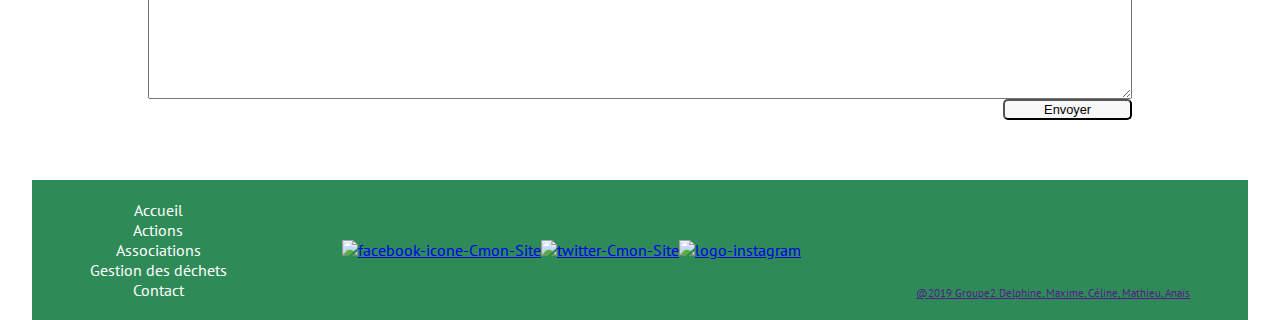
==== commit d9fa099c: "Merge branch 'lastmodifs' into merge-test" ====
--- a/index.html
+++ b/index.html
@@ -7,17 +7,12 @@
 		<link href="https://fonts.googleapis.com/css?family=PT+Sans&display=swap" rel="stylesheet">
 	</head>
 
-	<body>
+	<body>	
 
-
-		
 		<div class="ensemble_menu" id="accueil">
 
 
 			<div class="centrer"><a href="#exemple1" class="icone">&#9776</a></div> 
-
-			<a href="#actions"><img src="image/logo.jpg" alt="logo Elephant" class="imgNav" /></a>
-
 
 			<div class="centrer">
 				<a href="#exemple1" class="icone">&#9776</a>
@@ -28,6 +23,9 @@
 			    	
 			    	<ul class="ulNav">
 				    	
+				    	<a href="#actions">
+				    	<img src="image/logo.jpg" alt="logo Elephant" class="imgNav" />
+				    	</a>	
 				    	<li><a href="" class="close aNav">&#10006</a></li>
 				    	<li><a href="#associations" class="aNav">Associations</a></li>	
 				    	<li><a href="#actions" class="aNav">Actions</a></li>
@@ -125,8 +123,7 @@
 	<section class="containerFormulaire">
 		<form>
         	<div class="containerFormulaire">
-<!-- <<<<<<< HEAD -->
-            	<h2 class="contact">Contact</h2>
+            	<h2 id="contact" class="contact">Contact</h2>
             	<div class="formdiv">
             			<label for="Name"> Name </label>
             			<input type="text" name="Name" id="Name">
@@ -139,16 +136,7 @@
             		<textarea name="Message" id="Message"></textarea>
             		<input class="Send" type="submit" value="Envoyer">
        				<br>
-<!-- =======
-            	<h2 class="contact" id="contact">Contact</h2>
-            	<label for="Name"> Name </label>
-            	<input type="text" name="Name" id="Name">
-            	<label for="Email">Email</label>
-            	<input type="text" name="Email" id="Email">
-            	<label for="Message"> Message </label>
-            	<textarea name="Message" id="Message"></textarea>
-            	<input class="Send" type="submit" value="Envoyer">
->>>>>>> mise_en_page_nav -->
+
        		</div>    
     	</form> 
 	</section>
--- a/style.css
+++ b/style.css
@@ -52,6 +52,7 @@
   padding: 0;
   width: 100%;
   height: 110px;
+    box-shadow: 2px 2px 4px #000000;
   
 }
 
@@ -100,7 +101,7 @@
 @media (min-width: 961px) {
 
   body {
-      width:90%;
+      width:95%;
       margin:auto;
   }
 
@@ -178,7 +179,6 @@
    .imgNav{
 
     display: block;
-    position: absolute;
     z-index: 25;
     top: 13px;
     margin-left: 45px;
@@ -186,9 +186,6 @@
     width: 100px;
 
   }
-
-
-
 
 }
 
@@ -494,7 +491,6 @@
 .imgNav {
   border-radius: 50%;
     box-shadow: 2px 2px 4px #000000;
-    position: absolute;
 
 }
 
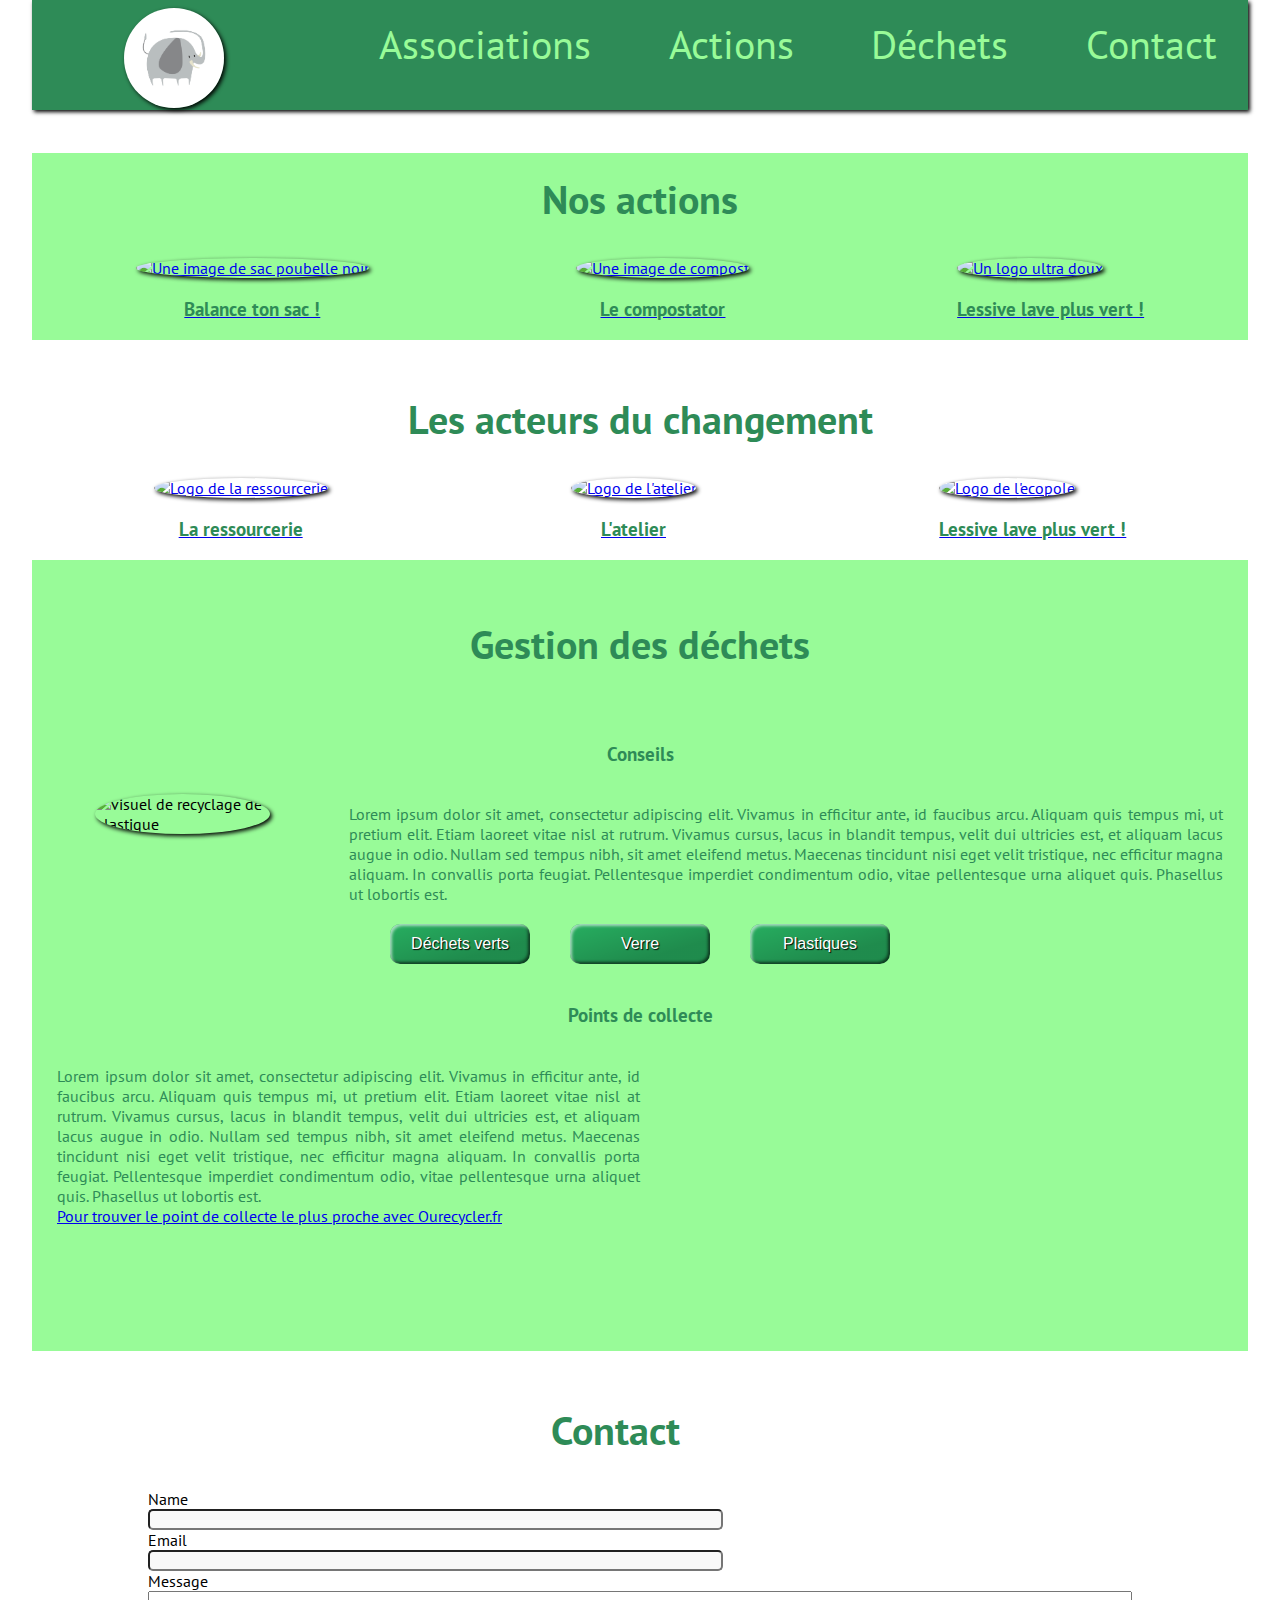
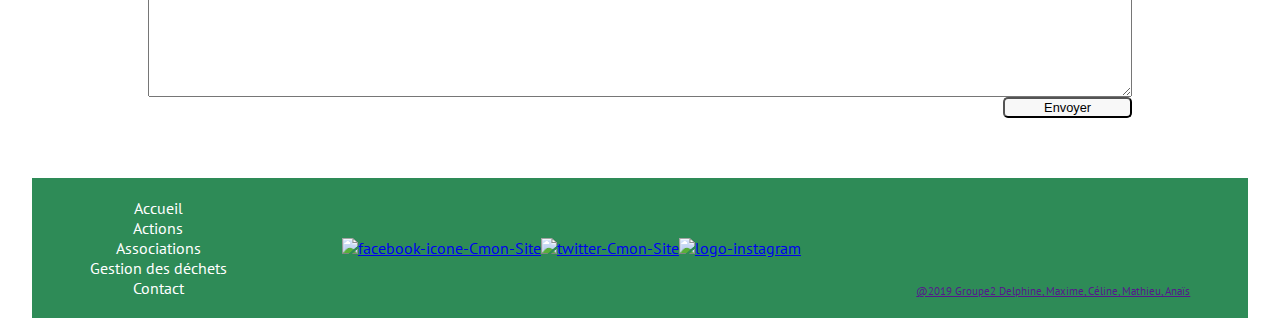
==== commit 37623bca: "merge" ====
--- a/index.html
+++ b/index.html
@@ -112,12 +112,12 @@
             <h3>Points de collecte</h3>
             <div class="visueld">
                 <p>Lorem ipsum dolor sit amet, consectetur adipiscing elit. Vivamus in efficitur ante, id faucibus arcu. Aliquam quis tempus mi, ut pretium elit. Etiam laoreet vitae nisl at rutrum. Vivamus cursus, lacus in blandit tempus, velit dui ultricies est, et aliquam lacus augue in odio. Nullam sed tempus nibh, sit amet eleifend metus. Maecenas tincidunt nisi eget velit tristique, nec efficitur magna aliquam. In convallis porta feugiat. Pellentesque imperdiet condimentum odio, vitae pellentesque urna aliquet quis. Phasellus ut lobortis est. <br>    
-                <a href="https://ourecycler.fr/recyclage/tout/44300/nantes" title="carte interactive et participative de localisation des points de recyclage ">Pour trouver le point de collecter le plus proche de chez vous</a></p>
-
-                <iframe id="carteGoogle" class="visuel"
+                <a href="https://ourecycler.fr/recyclage/tout/44300/nantes" title="carte interactive et participative de localisation des points de recyclage ">Pour trouver le point de collecte le plus proche avec Ourecycler.fr</a></p>
+				<object class="visuel" data="https://ourecycler.fr/ourecycler.php?typ=&mat=&asso=&ville=Nantes&dpt=&zoom=&Pts-apport=1&bk1=&bk2=&taille="></object>
+                <!-- <iframe id="carteGoogle" class="visuel"
                     title="Carte collecte des déchets à Nantes"
                     src="https://www.google.com/maps/embed?pb=!1m14!1m12!1m3!1d10840.616707391895!2d-1.54962635!3d47.213565499999994!2m3!1f0!2f0!3f0!3m2!1i1024!2i768!4f13.1!5e0!3m2!1sfr!2sfr!4v1568629196642!5m2!1sfr!2sfr">
-                </iframe>
+                </iframe>  -->
             </div>
             </section>	
 	<section class="containerFormulaire">
--- a/style.css
+++ b/style.css
@@ -341,10 +341,8 @@
                 inset 2px 2px 3px rgba(0, 0, 0, .6);
 }
 
-/* pour carte google : iframe + output */
-.containerD iframe {
-    border: 1px solid black;
-    box-shadow: 2px 2px 4px #000000;
+/* pour carte interactive : object + output */
+.visueld object {
     width: 98%;
     min-height: 300px;
 }
